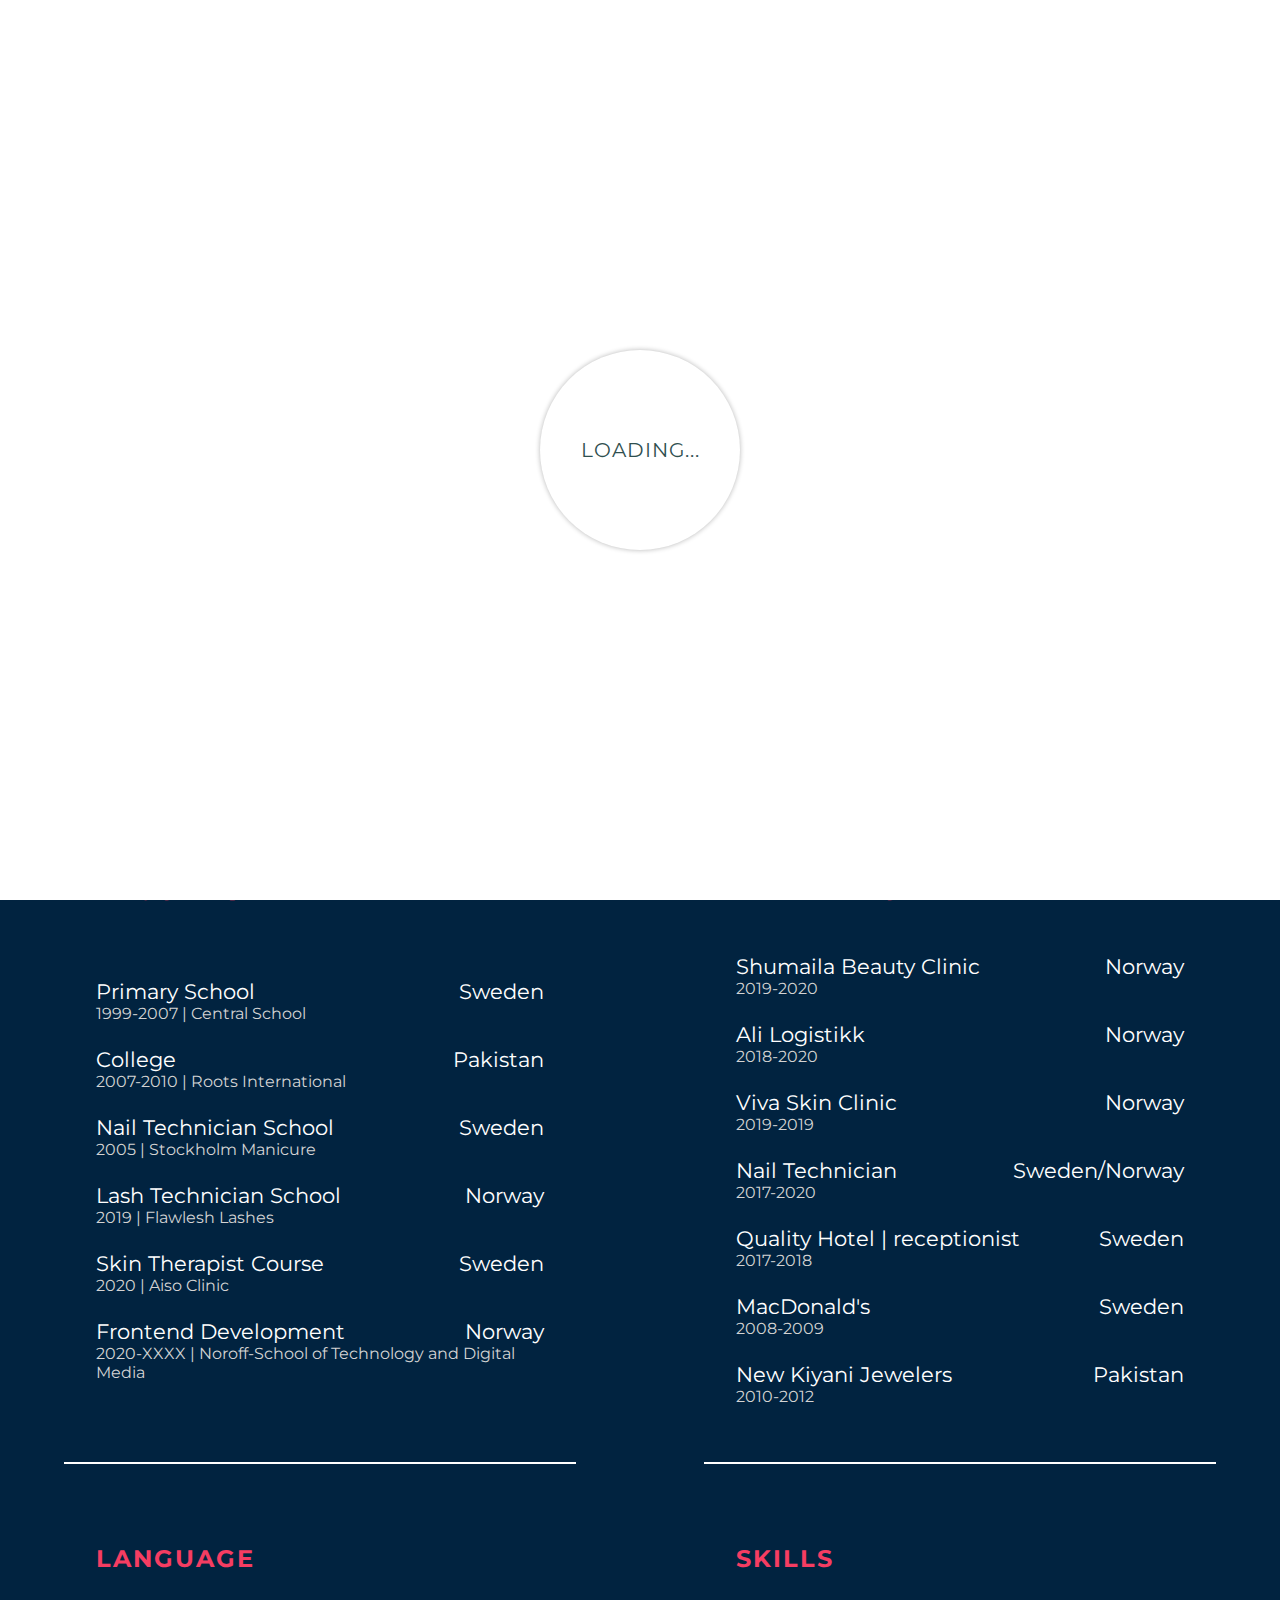
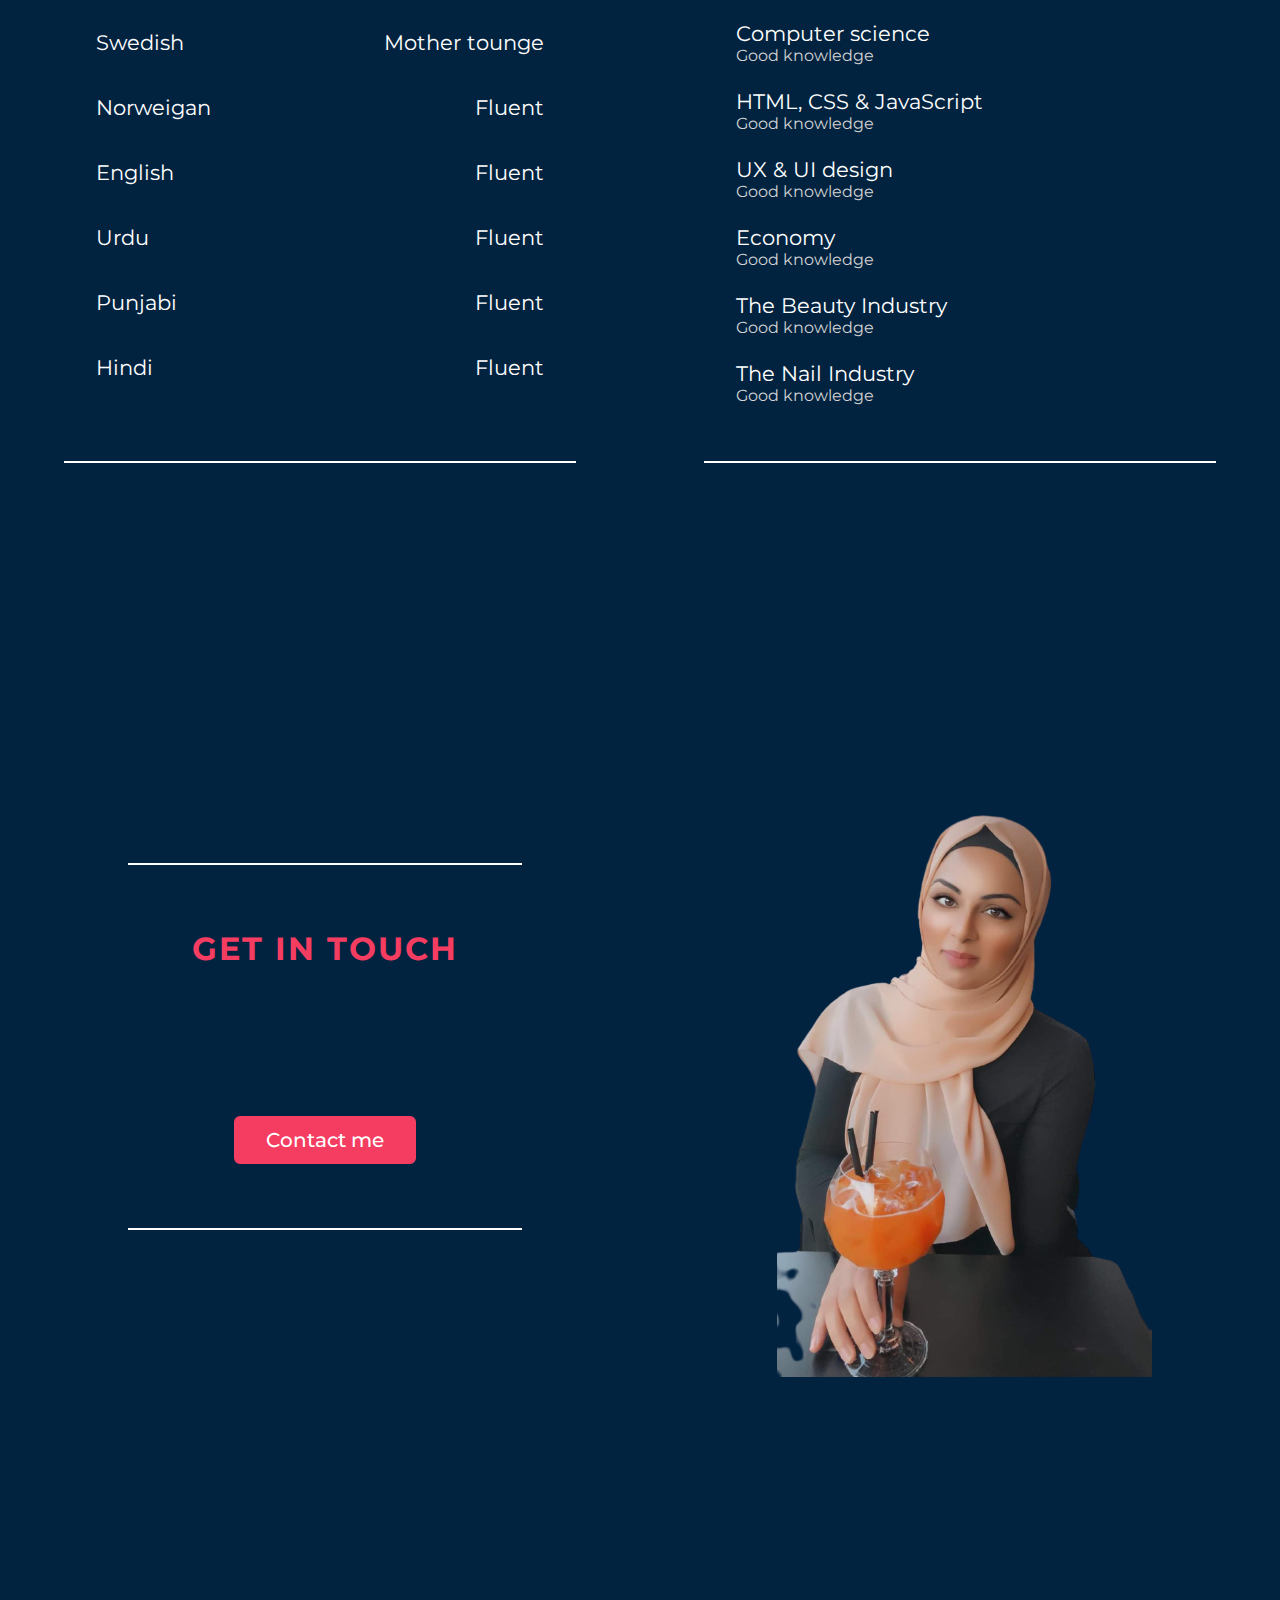
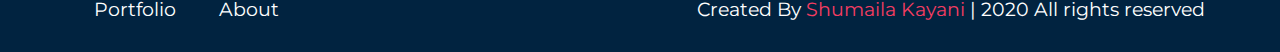
==== about.html @ f33d71c8 "CV about me" ====
<!DOCTYPE html>
<html lang="en">
<head>
    <meta charset="UTF-8">
    <meta http-equiv="X-UA-Compatible" content="IE=edge">
    <meta name="viewport" content="width=device-width, initial-scale=1.0">
    <link rel="stylesheet" href="/styles.css">
    <link rel="stylesheet" href="https://use.fontawesome.com/releases/v5.15.1/css/all.css" integrity="sha384-vp86vTRFVJgpjF9jiIGPEEqYqlDwgyBgEF109VFjmqGmIY/Y4HV4d3Gp2irVfcrp" crossorigin="anonymous">
    <link rel="preconnect" href="https://fonts.gstatic.com">
<link href="https://fonts.googleapis.com/css2?family=Montserrat:wght@300;400;500;600;700;800&display=swap" rel="stylesheet">
    <title>About</title>
</head>
<body>

             <!--Loader-->
            <div class="loader">
                <div class="ring"></div>
                <span class="loadingS">Loading...</span>
            </div>
    
            <!--header section + NavBar-->
    <header>
    
    <nav class="NavBar">
        <div class="logo"><a href="/index.html"><img src="/images/Logo.png" class="logoImg"></a></div>
             <ul class="nav-link">
                <li><a href="/index.html#i1"><i class="fas fa-briefcase"></i>Portfolio</a></li>
                <li class="activ"><a href="/about.html"><i class="fas fa-address-card"></i>About</a></li>
                <li><a href="/index.html#i3"><i class="fas fa-envelope"></i>Contact</a></li>
                <li><a href="https://github.com/Shumailakayani06"><i class="fab fa-github"></i></a></li>
                <li><a href="https://www.linkedin.com/in/shumaila-kayani-556aa717a/"><i class="fab fa-linkedin"></i></a></li>
            </ul>
              <div class="burger">
                <div class="line1"></div>
                <div class="line2"></div>
                <div class="line3"></div>
                
            </div>
          
       
        </nav>
    
    </header>

 

    <!--Education-->

    <section class="aboutMe">
        <div class="max-width">
            <h1 class="AboutMeTitle">About Me</h1>
            </div>
            </section>

            <div class="CvMe">
                <div class="CvMeDiv">
                    <p>I am <span>Shumaila Kayani,</span></p>
                    <p>a positive, enthusiastic and competent Frontend Developer student at Noroff-School of Technology and Digital Media </p>
                    <p>In 2017, i started a self-employed business in the beauty industry, where i felt the need for the modern skills in the web industry, 
                        which could be useful to promote and project these types of businesses.</p>
                    This idea developed tremendous interest and understanding of how much i wanted to become a part of this industry.</p>
                    <p>While working in the beauty branch over the years, my interest kept on developing for software development.</p>
                    <p>In 2020 i decided to start my career as a Frontend developer and i started my education which will be completed in 2020.</p>
                    <p>I am very passionate about developing and learnig more everyday! In my spare time, I spend a lot of time doing various crash courses online.</p>
                    <p>My goal is to study Backend alongside my studies so that i can become a full stack developer!</p>
                </div>
            </div>
    <section class="about">
        <div class="aboutRow">
            <h2>EDUCATION</h2>
           <div class="aboutInfo">
                <div class="abouteach">
                    <div class="head"><span>Primary School</span><span>Sweden</span></div>
                    <div class="sub-title">1999-2007 | Central School</div>
                </div>
                <div class="abouteach">
                    <div class="head"><span>College</span><span>Pakistan</span></div>
                    <div class="sub-title">2007-2010 | Roots International</div>
                </div>
                <div class="abouteach">
                    <div class="head"><span>Nail Technician School</span><span>Sweden</span></div>
                    <div class="sub-title">2005 | Stockholm Manicure</div>
                </div>
                <div class="abouteach">
                    <div class="head"><span>Lash Technician School</span><span>Norway</span></div>
                    <div class="sub-title">2019 | Flawlesh Lashes</div>
                </div>
                <div class="abouteach">
                    <div class="head"><span>Skin Therapist Course</span><span>Sweden</span></div>
                    <div class="sub-title">2020 | Aiso Clinic</div>
                </div>
                <div class="abouteach">
                    <div class="head"><span>Frontend Development</span><span>Norway</span></div>
                    <div class="sub-title">2020-XXXX | Noroff-School of Technology and Digital Media</div>
                </div>
           </div>
           
        </div>


        <!--Experience-->

            <div class="aboutRow">
                <h2>EXPERIENCE</h2>
                <div class="aboutInfo">
                     <div class="abouteach">
                         <div class="head"><span>Shumaila Beauty Clinic</span><span>Norway</span></div>
                         <div class="sub-title">2019-2020</div>
                     </div>
                     <div class="abouteach">
                         <div class="head"><span>Ali Logistikk</span><span>Norway</span></div>
                         <div class="sub-title">2018-2020</div>
                     </div>
                     <div class="abouteach">
                         <div class="head"><span>Viva Skin Clinic</span><span>Norway</span></div>
                         <div class="sub-title">2019-2019</div>
                     </div>
                     <div class="abouteach">
                         <div class="head"><span>Nail Technician</span><span>Sweden/Norway</span></div>
                         <div class="sub-title">2017-2020</div>
                     </div>
                     <div class="abouteach">
                         <div class="head"><span>Quality Hotel | receptionist</span><span>Sweden</span></div>
                         <div class="sub-title">2017-2018</div>
                     </div>
                     <div class="abouteach">
                        <div class="head"><span>MacDonald's</span><span>Sweden</span></div>
                        <div class="sub-title">2008-2009</div>
                    </div>
                     <div class="abouteach">
                         <div class="head"><span>New Kiyani Jewelers</span><span>Pakistan</span></div>
                         <div class="sub-title">2010-2012</div>
                     </div>
                </div>
                
              
                 </div>

                 <!--Languages-->

                 <div class="aboutRow">
                    <h2>LANGUAGE</h2>
                    <div class="aboutInfo skillsAbout">
                         <div class="abouteach">
                             <div class="head"><span>Swedish</span><span>Mother tounge</span></div>
                             
                         </div>
                         <div class="abouteach">
                             <div class="head"><span>Norweigan</span><span>Fluent</span></div>
                             
                         </div>
                         <div class="abouteach">
                             <div class="head"><span>English</span><span>Fluent</span></div>
                             
                         </div>
                         <div class="abouteach">
                             <div class="head"><span>Urdu</span><span>Fluent</span></div>
                            
                         </div>
                         <div class="abouteach">
                             <div class="head"><span>Punjabi</span><span>Fluent</span></div>
                             
                         </div>
                         <div class="abouteach">
                            <div class="head"><span>Hindi</span><span>Fluent</span></div>
                        </div>
                    </div>
                 </div>


                 <!--SKILLS-->
                 
                     <div class="aboutRow">
                        <h2>SKILLS</h2>
                        <div class="aboutInfo" >
                             <div class="abouteach">
                                 <div class="head"><span>Computer science</span></div>
                                 <div class="sub-title">Good knowledge</div>
                             </div>
                             <div class="abouteach">
                                 <div class="head"><span>HTML, CSS & JavaScript</span></div>
                                 <div class="sub-title">Good knowledge</div>
                             </div>
                             <div class="abouteach">
                                 <div class="head"><span>UX & UI design</span></div>
                                 <div class="sub-title">Good knowledge</div>
                             </div>
                             <div class="abouteach">
                                 <div class="head"><span>Economy</span></div>
                                 <div class="sub-title">Good knowledge</div>
                             </div>
                             <div class="abouteach">
                                 <div class="head"><span>The Beauty Industry</span></div>
                                 <div class="sub-title">Good knowledge</div>
                             </div>
                             <div class="abouteach">
                                <div class="head"><span>The Nail Industry</span></div>
                                <div class="sub-title">Good knowledge</div>
                             </div>
                        </div>                                           
                </div>
    </section>


    <section>
        <div class="cvDiv">
            <div class="contactDiv">
                <div>
                    <h3>Get in touch</h3>
                    <div class="cvI">
                        <li><a href="https://github.com/Shumailakayani06"><i class="fab fa-github"></i></a></li>
                        <li><a href="#"><i class="fab fa-linkedin"></i></a></li>
                    </div>
                 </div>
                <div class="cvBtn">
                    <a href="/index.html#i3">Contact me</a>
                </div>

            </div>
            <div class="cvImg">
             <img src="/images/b3c2234c-349e-422d-84af-65ed8a07e06a-removebg-preview.png">
            </div>
        </div>
    </section>

    <!--footer section starts here-->

    <footer>
        <div class="footerDiv">
   
       
             <div class="footerA">
                <span><a href="#i1">Portfolio </a></span>
                <a href="/about.html">About </a>
           </div>
           <div class="footerA">
               <a href="https://github.com/Shumailakayani06"><i class="fab fa-github"></i> </a>
                <a href="https://www.linkedin.com/in/shumaila-kayani-556aa717a/"><i class="fab fa-linkedin"></i> </a>
           </div>
           <div>
               <span>Created By <a href="#">Shumaila Kayani</a> | <span class="far fa-copyright"></span>2020 All rights reserved</span>
            </div>
        </div>
        
    </footer>

    <script src="/js/about.js"></script>
</body>
</html>
---- styles.css ----
/* #2f3640;   #c7dcf1*/

@import url("https://fonts.googleapis.com/css2?family=Montserrat:wght@300;400;500;600;700;800&display=swap");

* {
  padding: 0;
  margin: 0;
  text-decoration: none;
  box-sizing: border-box;
}

body {
  font-family: "montserrat";
  background: #012340;
}

p {
  max-width: 900px;
}

/* spinner */

.loader {
  position: fixed;
  top: 0;
  left: 0;
  height: 100%;
  width: 100%;
  background: white;
  display: flex;
  justify-content: center;
  align-items: center;
  z-index: 99;
}

.ring {
  position: absolute;
  width: 200px;
  height: 200px;
  border-radius: 50%;
  animation: ring 1s linear infinite;
}

@keyframes ring {
  0% {
    transform: rotate(0deg);
    box-shadow: 1px 5px 2px #18b201;
  }
  50% {
    transform: rotate(180deg);
    box-shadow: 1px 5px 2px #0456c8;
  }
  100% {
    transform: rotate(360deg);
    box-shadow: 1px 5px 2px #8004c8;
  }
}

.ring:before {
  position: absolute;
  content: "";
  left: 0;
  top: 0;
  height: 100%;
  width: 100%;
  border-radius: 50%;
  box-shadow: 0 0 5px rgba(14, 12, 12, 0.3);
}

.loadingS {
  color: darkslategrey;
  font-size: 20px;
  text-transform: uppercase;
  letter-spacing: 1px;
}

.loader.hidden {
  animation: fadeOut 1s;
  animation-fill-mode: forwards;
}
@keyframes fadeOut {
  100% {
    opacity: 0;
    visibility: hidden;
  }
}

/* Navigation Bar */

.NavBar {
  display: flex;
  justify-content: space-between;
  align-items: center;
  min-height: 8vh;
  background-color: #012340;
  /* #0e2b50; */
  width: 100%;
}

.nav-link {
  display: flex;
  justify-content: space-around;
  width: 60%;
  z-index: 2;
}
.nav-link li {
  list-style: none;
}

.nav-link a {
  color: white;
  text-decoration: none;
  letter-spacing: 3px;
  font-size: 23px;
}

.nav-link a:hover {
  transform: scale(1.1);
  color: rgb(245, 61, 98);
}

.NavBar .nav-link a i {
  margin-right: 0.3em;
}

.NavBar .nav-link a .fab.fa-github,
.NavBar .nav-link a .fab.fa-linkedin {
  font-size: 1.3em;
}

.actiiv a {
  color: rgb(245, 61, 98);
  font-size: 16px;
}

.burger {
  display: none;
  cursor: pointer;
}

.burger div {
  width: 25px;
  height: 3px;
  background-color: white;
  margin: 5px;
  transition: all 0.3s ease;
}

@media screen and (max-width: 1024px) {
  .nav-link {
    width: 60%;
  }

  .nav-link a {
    font-size: 18px;
  }
}

@media screen and (max-width: 767px) {
  body {
    overflow-x: hidden;
  }
  .nav-link {
    position: absolute;
    right: 0px;
    height: 70vh;
    top: 11vh;
    background-color: #1b4b7c;
    display: flex;
    flex-direction: column;
    align-items: center;
    width: 100%;
    transform: translatex(100%);
    transition: transform 0.5s ease-in;
    display: none;
    opacity: 85%;
  }

  .nav-link a {
    margin: 0;
    font-size: 18px;
    font-weight: 900;
  }

  .nav-link a:hover {
    transform: scale(1.1);
  }
  .burger {
    display: block;
  }
}

.nav-active {
  transform: translatex(0%);
}

@keyframes navLinkFade {
  from {
    opacity: 0;
    transform: translatex(50px);
  }
  to {
    opacity: 1;
    transform: translatex(0px);
  }
}

.toggle .line1 {
  transform: rotate(-45deg) translate(-5px, 6px);
}
.toggle .line2 {
  opacity: 0;
}
.toggle .line3 {
  transform: rotate(45deg) translate(-5px, -6px);
}

.activ a {
  color: rgb(245, 61, 98);
}

/* Front page portfolio picture */

.logoImg {
  height: 100px;
  width: 150px;
}

/* man section content */

section .headInfo {
  margin-left: 1em;
}

.contact .max-width {
  padding: 0 80px;
  margin: auto;
  max-width: 1300px;
}

.imgDiv {
  background: url(/images/f00abafe-ebbe-4fa7-b8ab-cde2ada1a51b-removebg-preview.png);
  width: 30%;
  max-height: 100%;
  text-align: center;
  box-shadow: 0px 0px 20px rgba(0, 0, 0, 0.25);
  margin-left: 20%;
  background-size: cover;
}

.sectionDiv {
  display: flex;
  background-image: url(/images/Crystal.jpg);
  background-repeat: no-repeat;
  background-size: cover;
  width: 100%;
  height: 100vh;
  min-height: 500px;
  color: white;
  flex-wrap: wrap;
}

.sectionDiv .max-width {
  margin: 10% 0 auto 10px;
}

.sectionDiv .headInfo .text-1 {
  font-size: 27px;
}

.sectionDiv .headInfo .text-2 {
  font-size: 75px;
  font-weight: 600;
  margin-left: -3px;
}

.sectionDiv .headInfo .text-3 {
  font-size: 40px;
  margin: 5px 0;
}

.sectionDiv .headInfo .text-3 span {
  color: rgb(245, 61, 98);
  font-weight: 700;
}

.sectionDiv .headInfo a {
  display: inline-block;
  background-color: rgb(245, 61, 98);
  color: white;
  font-size: 25px;
  padding: 12px 36px;
  margin-top: 20px;
  border-radius: 6px;
  border: 2px solid rgb(245, 61, 98);
  transition: all 0.3s ease;
}

.sectionDiv .headInfo a:hover {
  color: rgb(245, 61, 98);
  background: none;
}

/* all similar styling code*/

/* home page about me section */

section {
  padding: 100px 0;
}

section .aboutTitle {
  position: relative;
  text-align: center;
  font-size: 40px;
  font-weight: 500;
  margin-bottom: 60px;
  padding-bottom: 30px;
  color: white;
}

section .aboutTitle::before {
  content: "";
  position: absolute;
  bottom: 0px;
  left: 50%;
  width: 250px;
  height: 3px;
  background: white;
  transform: translateX(-50%);
}

section .aboutTitle::after {
  position: absolute;
  bottom: -12px;
  left: 50%;
  font-size: 24px;
  color: rgb(245, 61, 98);
  padding: 5px;
  background: #012340;
  transform: translateX(-50%);
}
.about .aboutTitle::after {
  content: "Who i am";
}

.about .about-content,
.myProjects .project-content,
.skills .skills-content,
.contact .contact-content {
  display: flex;
  flex-wrap: wrap;
  align-items: center;
  justify-content: space-between;
  margin: 2em;
}

.about .about-content .left {
  width: 45%;
  text-align: center;
}

.about .about-content .left img {
  height: 600px;
  width: 400px;
  border-radius: 2%;
  box-shadow: 0px 0px 20px rgba(0, 0, 0, 0.25);
}

.about .about-content .right {
  width: 55%;
}

.about .about-content .right .aboutText {
  font-size: 25px;
  font-weight: 600;
  margin-bottom: 10px;
  color: white;
}

.about .about-content .right p {
  color: white;
  font-size: 18px;
}

.aboutText {
  padding-bottom: 2em;
}

.about .about-content .right .aboutText span {
  color: rgb(245, 61, 98);
}

.about .about-content .right p {
  text-align: justify;
}

.about .about-content .right a {
  display: inline-block;
  background-color: rgb(245, 61, 98);
  color: white;
  font-size: 20px;
  font-weight: 500;
  padding: 10px 30px;
  margin-top: 20px;
  border-radius: 6px;
  border: 2px solid rgb(245, 61, 98);
  transition: all 0.3s ease;
  margin-top: 2em;
}

.about .about-content .right a:hover {
  color: rgb(245, 61, 98);
  background: none;
}

@media screen and (max-width: 945px) {
  .max-width {
    max-width: 800px;
  }
  .about .about-content .column {
    width: 100%;
  }

  .about .about-content .left {
    display: flex;
    justify-content: center;
    margin: 0 auto 60px;
  }

  .about .about-content .right {
    flex: 100%;
  }
}

@media screen and (max-width: 1299px) {
  .imgDiv {
    width: 30%;
    height: 50%;
    text-align: center;
    box-shadow: 0px 0px 20px rgba(0, 0, 0, 0.25);
    margin-left: 20%;
  }
}

/* my projects content on first page*/

.myProjects .aboutTitle::after {
  content: "My Work";
}
.project-img {
  width: 400px;
  height: 270px;
  box-shadow: 0px 0px 20px rgba(0, 0, 0, 0.25);
}

.myProjects .project-content .card {
  cursor: pointer;
  transition: all 0.3s ease;
}

.myProjects .project-content .card .box {
  transition: all 0.3s ease;
}

.myProjects .project-content .card:hover .box {
  transform: scale(1.1);
  opacity: 80%;
}

.project-header {
  color: rgb(245, 61, 98);
  letter-spacing: 1px;
  font-size: 1.3em;
  font-weight: 500;
  margin-bottom: 1em;
}

.project-content p {
  max-width: 370px;
  color: white;
  font-size: 18px;
  letter-spacing: 1px;
  margin: 2em 0;
}

/* Skills section styling */

.skills .aboutTitle::after {
  content: "what i know";
}

.info span {
  color: white;
}
.skills .skills-content .column-left {
  width: 70%;
}

.skills .skills-content .column-left .bars {
  margin-bottom: 20px;
}

.skills .skills-content .column-left .info {
  display: flex;
  margin-bottom: 5px;
  align-items: center;
  justify-content: space-between;
}

.skills .skills-content .column-left span {
  font-weight: 500;
  font-size: 18px;
}

.skills .skills-content .column-left .line {
  height: 5px;
  width: 100%;
  background: lightgray;
  position: relative;
}

.skills .skills-content .column-left .line::before {
  content: "";
  position: absolute;
  height: 100%;
  left: 0;
  top: 0;
  background: rgb(245, 61, 98);
}

.skills-content .column-left .html::before {
  width: 75%;
}
.skills-content .column-left .css::before {
  width: 70%;
}
.skills-content .column-left .javascript::before {
  width: 50%;
}

/* Tools section */

section .toolsTitle {
  position: relative;
  text-align: center;
  font-size: 40px;
  font-weight: 500;
  margin-bottom: 60px;
  padding-bottom: 30px;
  color: white;
}

section .toolsTitle::before {
  content: "";
  position: absolute;
  bottom: 0px;
  left: 50%;
  width: 250px;
  height: 3px;
  background: white;
  transform: translateX(-50%);
}

section .toolsTitle::after {
  position: absolute;
  bottom: -12px;
  left: 50%;
  font-size: 24px;
  color: rgb(245, 61, 98);
  padding: 5px;
  background: #012340;
  transform: translateX(-50%);
}

.tools .toolsTitle::after {
  content: "What i can";
}

.toolDiv {
  display: flex;
  justify-content: space-around;
  max-width: 65%;
}

.tools .tools {
  color: white;
}

.tools .tools li {
  list-style: none;
  padding: 1em;
  font-size: 18px;
}

.tools .tools i {
  color: rgb(245, 61, 98);
}
/* last 3 post desction */

.blogPosts {
  display: flex;
  justify-content: space-around;
  flex-wrap: wrap;
}

.postDiv {
  transition: all 0.3s ease;
}
.postDiv:hover {
  transform: scale(1.1);
  opacity: 80%;
}

.blogPosts a {
  text-decoration: none;
  color: rgb(245, 61, 98);
  font-size: 1em;
  letter-spacing: 1px;
}

.blogPosts a h3 {
  margin-bottom: 1em;
}

.imgdiv img {
  width: 400px;
  height: 280px;
}

section .blogTitle {
  position: relative;
  text-align: center;
  font-size: 40px;
  font-weight: 500;
  margin-bottom: 60px;
  padding-bottom: 30px;
  color: white;
}

section .blogTitle::before {
  content: "";
  position: absolute;
  bottom: 0px;
  left: 50%;
  width: 250px;
  height: 3px;
  background: white;
  transform: translateX(-50%);
}

section .blogTitle::after {
  position: absolute;
  bottom: -12px;
  left: 50%;
  font-size: 24px;
  color: rgb(245, 61, 98);
  padding: 5px;
  background: #012340;
  transform: translateX(-50%);
}
.blog .blogTitle::after {
  content: "Last Posts";
}

@media screen and (min-width: 768px) and (max-width: 1024px) {
  .imgdiv img {
    width: 700px;
    height: 400px;
  }

  .blogPosts h3 {
    margin-top: 2em;
  }
}

@media screen and (max-width: 768px) {
  .imgdiv img {
    width: 370px;
    height: 250px;
  }

  .blogPosts h3 {
    margin-top: 2em;
    margin-left: 0.5em;
  }
}

/* Contact form section */

.contact .aboutTitle::after {
  content: "Get in touch";
}

.contact .contact-content .column {
  /* width: calc(50% -30px); */
  color: white;
  padding: 3em;
}

.contact .contact-content .text {
  font-size: 20px;
  font-weight: 600;
  margin-bottom: 10px;
  margin-left: 1em;
}

.contact .contact-content .left .icons {
  margin: 10px 0;
}

.contact .contact-content .row {
  display: flex;
  height: 65px;
  align-items: center;
}

.contact .contact-content .row .info {
  margin-left: 30px;
}

.contact .contact-content .row .info a {
  text-decoration: none;
  color: lightgray;
}

.contact .contact-content .row i {
  font-size: 25px;
  color: rgb(245, 61, 98);
}

.contact .contact-content .info .head {
  font-weight: 500;
}
.contact .contact-content .info .sub-title {
  color: lightgray;
}

.contact .right form .fields {
  display: flex;
}

.contact .right form input {
  background: #012340;
  margin: 1em;
}

.contact .right form input::placeholder {
  color: white;
  font-size: 1em;
}

.contact .right form .textarea textarea {
  background: #012340;
  margin: 1em;
  border: 2px solid white;
  border-radius: 6px;
  outline: none;
  padding: 0 15px;
}

.contact .right form .textarea textarea::placeholder {
  color: white;
  font-size: 1.2em;
}

.contact .contact-content {
  justify-content: space-around;
}

.contact .contact-content .right {
  padding: 2em;
  width: 400px;
  height: 400px;
}

.contact .right form {
  width: 400px;
  height: 300px;
}

.contact .right form .field input {
  border-radius: 6px;
  outline: none;
  padding: 0 15px;
}

.name input {
  width: 250px;
  height: 40px;
  border: 2px solid white;
  border-radius: 6px;
  outline: none;
  padding: 0 15px;
}
.email input {
  width: 250px;
  height: 40px;
  border: 2px solid white;
  border-radius: 6px;
  outline: none;
  padding: 0 15px;
}

.subject input {
  width: 250px;
  height: 40px;
  border: 2px solid white;
  border-radius: 6px;
  outline: none;
  padding: 0 15px;
}

.name input:focus,
.email input:focus,
.subject input:focus,
.textarea textarea:focus {
  color: white;
  font-size: 14px;
}

.contact .right form .contactBtn button {
  display: inline-block;
  background-color: rgb(245, 61, 98);
  color: white;
  font-size: 20px;
  padding: 12px 36px;
  margin-top: 15px;
  margin-left: 0.7em;
  border-radius: 6px;
  border: 2px solid rgb(245, 61, 98);
  transition: all 0.3s ease;
  cursor: pointer;
}

.contact .right form .contactBtn button:hover {
  color: rgb(245, 61, 98);
  background: none;
}

/* footer section starts here */

footer {
  padding: 20px 23px;
  color: white;
  margin-top: 5em;
  font-size: 1.2em;
}

footer span a {
  color: rgb(245, 61, 98);
}

.footerDiv {
  display: flex;
  justify-content: space-around;
  flex-wrap: wrap;
}

.footerA a,
.footerA i {
  margin: 0 1em;
}

.footerA a {
  color: white;
}

.footerA i {
  font-size: 1.5em;
}

.footerA a:hover {
  color: rgb(245, 61, 98);
}

/* About page content starts here */

.about {
  display: flex;
  justify-content: space-around;
  flex-wrap: wrap;
}

.CvMe {
  color: white;
  margin-left: 1em;
  margin-top: 6em;
}

.CvMe p {
  font-size: 18px;
  letter-spacing: 1px;
}

.CvMe span {
  color: rgb(245, 61, 98);
  font-size: 24px;
  letter-spacing: 1px;
  font-weight: 600;
}
.aboutRow {
  display: flex;
  color: white;
  justify-content: space-between;
  width: 40%;
  flex-wrap: wrap;
  border-bottom: 2px solid white;
  padding: 2em;
  min-width: 370px;
  margin-bottom: 3em;
}

.abouteach {
  margin-bottom: 1.5em;
}

.aboutInfo {
  width: 100%;
}

.aboutRow .year {
  margin-bottom: 2.7em;
}

.abouteach .head {
  display: flex;
  justify-content: space-between;
  font-size: 1.3em;
}

.abouteach .sub-title {
  color: lightgray;
}

.skillsAbout .abouteach {
  margin-bottom: 2.5em;
}

.aboutMe {
  padding-bottom: 0;
  margin-top: 2em;
}

.aboutMe .AboutMeTitle {
  position: relative;
  text-align: center;
  font-size: 40px;
  font-weight: 500;
  margin-bottom: 60px;
  padding-bottom: 30px;
  color: white;
}

.aboutMe .AboutMeTitle::before {
  content: "";
  position: absolute;
  bottom: 0px;
  left: 50%;
  width: 250px;
  height: 3px;
  background: white;
  transform: translateX(-50%);
}

.aboutMe .AboutMeTitle::after {
  position: absolute;
  bottom: -15px;
  left: 50%;
  font-size: 24px;
  color: rgb(245, 61, 98);
  padding: 5px;
  background: #012340;
  transform: translateX(-50%);
}
.aboutMe .AboutMeTitle::after {
  content: "CV";
}

.aboutRow h2 {
  color: rgb(245, 61, 98);
  margin-bottom: 2em;
  letter-spacing: 2px;
}

.cvDiv {
  display: flex;
  flex-wrap: wrap;
  justify-content: space-around;
  align-items: center;
}

.contactDiv {
  text-align: center;
  border-top: 2px solid white;
  border-bottom: 2px solid white;
  padding: 4em;
}

.contactDiv h3 {
  color: rgb(245, 61, 98);
  font-size: 2em;
  letter-spacing: 2px;
  text-transform: uppercase;
}

.contactDiv li {
  list-style: none;
  padding: 2em;
  display: flex;
}

.cvI {
  display: flex;
  padding: 2em;
}

.contactDiv i {
  font-size: 3em;
  color: white;
  transition: all 0.3s ease;
}

.contactDiv i:hover {
  color: rgb(245, 61, 98);
}

.cvBtn a {
  color: white;
}
.cvBtn a,
.linkBtn a {
  display: inline-block;
  background-color: rgb(245, 61, 98);
  color: white;
  font-size: 20px;
  font-weight: 500;
  padding: 10px 30px;
  margin-top: 20px;
  border-radius: 6px;
  border: 2px solid rgb(245, 61, 98);
  transition: all 0.3s ease;
}

.cvBtn a:hover,
.linkBtn a:hover {
  color: rgb(245, 61, 98);
  background: none;
}

/* Project specific page */

.projectSection {
  margin: 1em;
}
.projectImgDiv {
  display: flex;
  justify-content: space-between;
  flex-wrap: wrap;
}
.projectImgDiv img {
  width: 370px;
  height: 230px;
  margin: 1em;
  box-shadow: rgba(0, 0, 0, 0.25);
}

/* Title */

.rainydays .rainydaysTitle,
.csmuseum .csmuseumTitle,
.lovegreens .lovegreensTitle {
  position: relative;
  text-align: center;
  font-size: 40px;
  font-weight: 500;
  margin-bottom: 60px;
  padding-bottom: 30px;
  color: white;
}

.rainydays .rainydaysTitle::before,
.csmuseum .csmuseumTitle::before,
.lovegreens .lovegreensTitle::before {
  content: "";
  position: absolute;
  bottom: 0px;
  left: 50%;
  width: 250px;
  height: 3px;
  background: white;
  transform: translateX(-50%);
}

.rainydays .rainydaysTitle::after,
.csmuseum .csmuseumTitle::after,
.lovegreens .lovegreensTitle::after {
  position: absolute;
  bottom: -15px;
  left: 50%;
  font-size: 24px;
  color: rgb(245, 61, 98);
  padding: 5px;
  background: #012340;
  transform: translateX(-50%);
}
.rainydays .rainydaysTitle::after {
  content: "My First Website";
}

.csmuseum .csmuseumTitle::after {
  content: "Semester Project";
}

.lovegreens .lovegreensTitle::after {
  content: "Project Exam";
}

/* project content */
.projectDiv {
  margin: 1em;
}

.projectDiv h2 {
  color: rgb(245, 61, 98);
  letter-spacing: 2px;
  margin-bottom: 1.5em;
}

.projectDiv p {
  color: white;
  letter-spacing: 1px;
  font-size: 18px;
  margin-bottom: 2em;
}

/* link BTN */

.linkBtn {
  margin: 1em;
}

/* specific blog post page */
.sPost {
  margin: 2em;
}
.sPost h1 {
  color: rgb(245, 61, 98);
  letter-spacing: 2px;
  margin: 4em 1em;
  font-size: 2.5em;
}

.sPost img {
  width: 100%;
}

.recipes p {
  color: white;
  margin: 3em 1em;
  font-size: 18px;
  letter-spacing: 1px;
}

.recipes h3 {
  color: rgb(245, 61, 98);
  margin-left: 1em;
  font-size: 1.5em;
  letter-spacing: 2px;
}

.backToPosts a {
  display: inline-block;
  background-color: rgb(245, 61, 98);
  color: white;
  font-size: 20px;
  font-weight: 500;
  padding: 10px 30px;
  margin-top: 20px;
  border-radius: 6px;
  border: 2px solid rgb(245, 61, 98);
  transition: all 0.3s ease;
  margin-left: 1em;
}

.backToPosts a:hover {
  color: rgb(245, 61, 98);
  background: none;
}

/* Media Query*/

@media screen and (max-width: 767px) {
  .imgDiv {
    width: 55%;
    max-height: 100%;
    text-align: center;
    margin-left: 20%;
  }

  .sectionDiv {
    width: 100%;
    height: 122vh;
    min-height: 500px;
  }
}

@media screen and (min-width: 768px) and (max-width: 1024px) {
  .imgDiv {
    width: 40%;
    height: 50%;

    text-align: center;

    margin-left: 20%;
  }

  .sectionDiv {
    width: 100%;
    height: 122vh;
    min-height: 500px;
  }
}
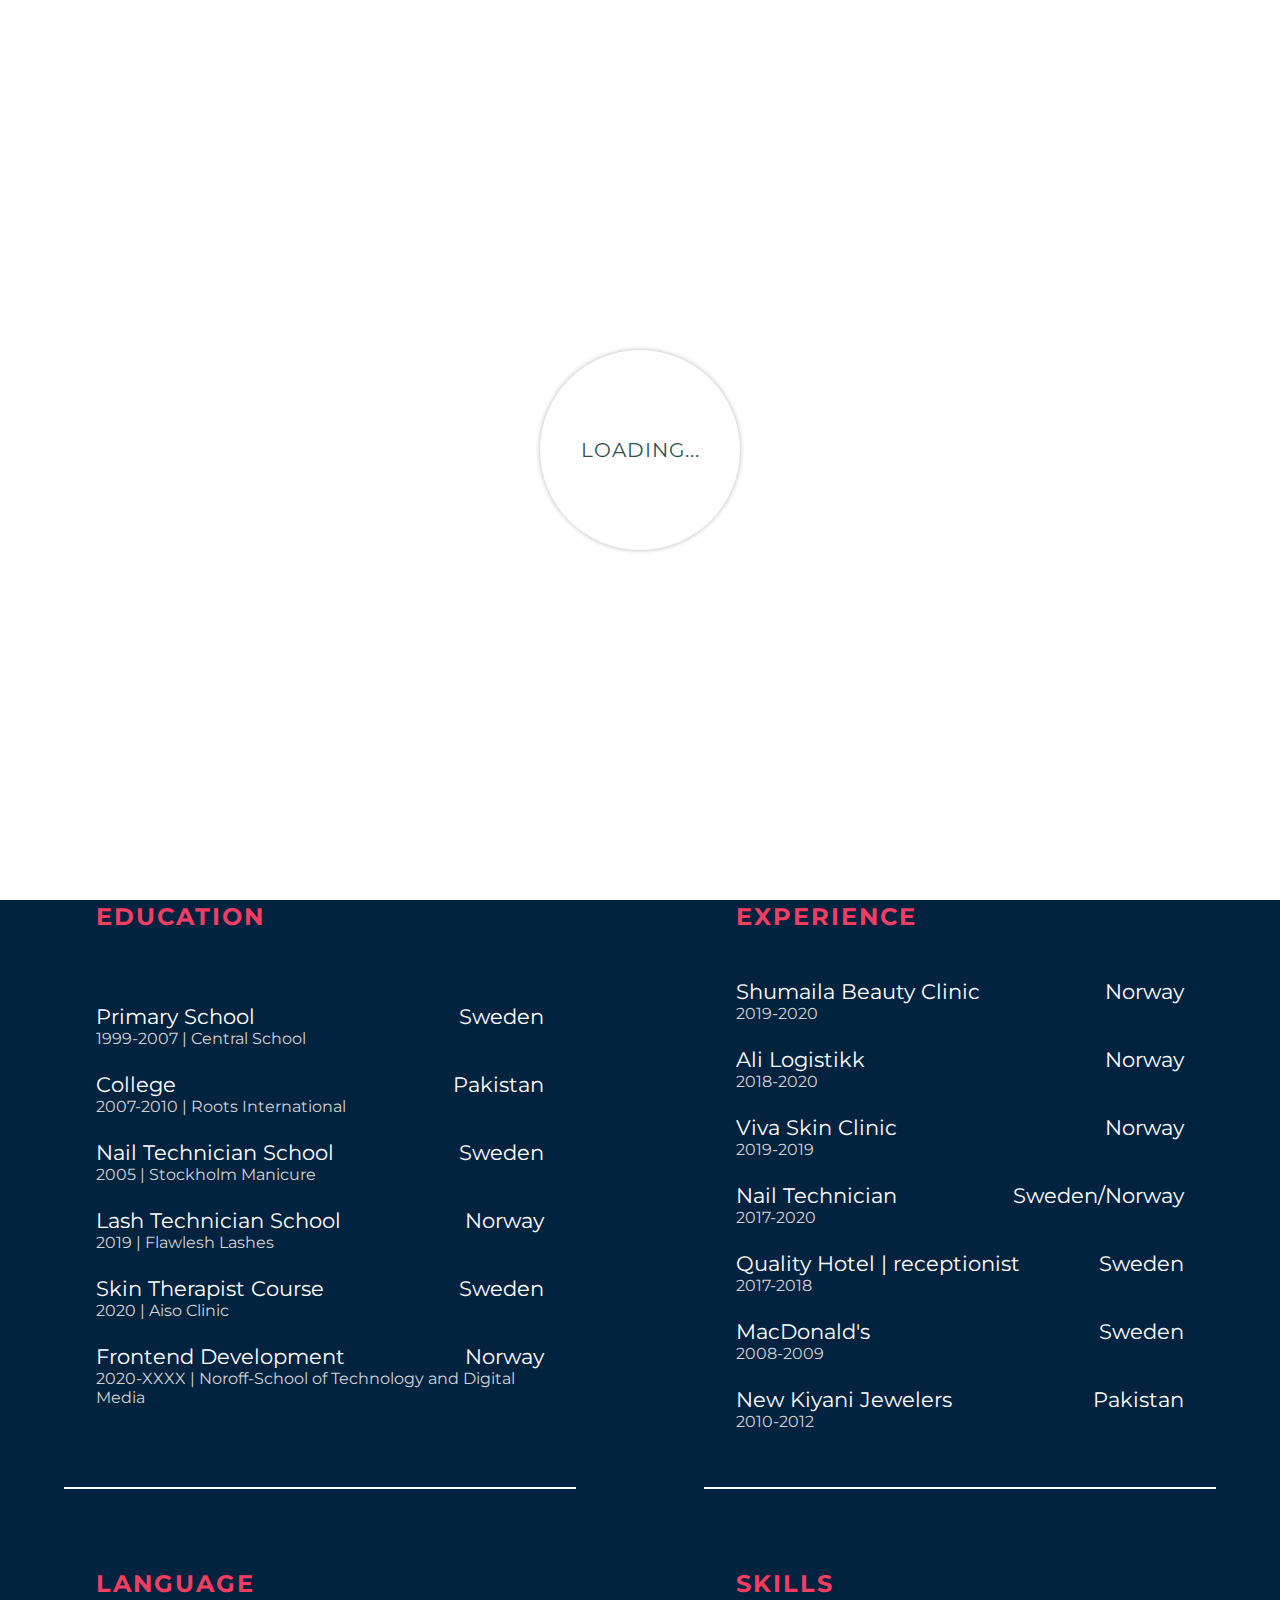
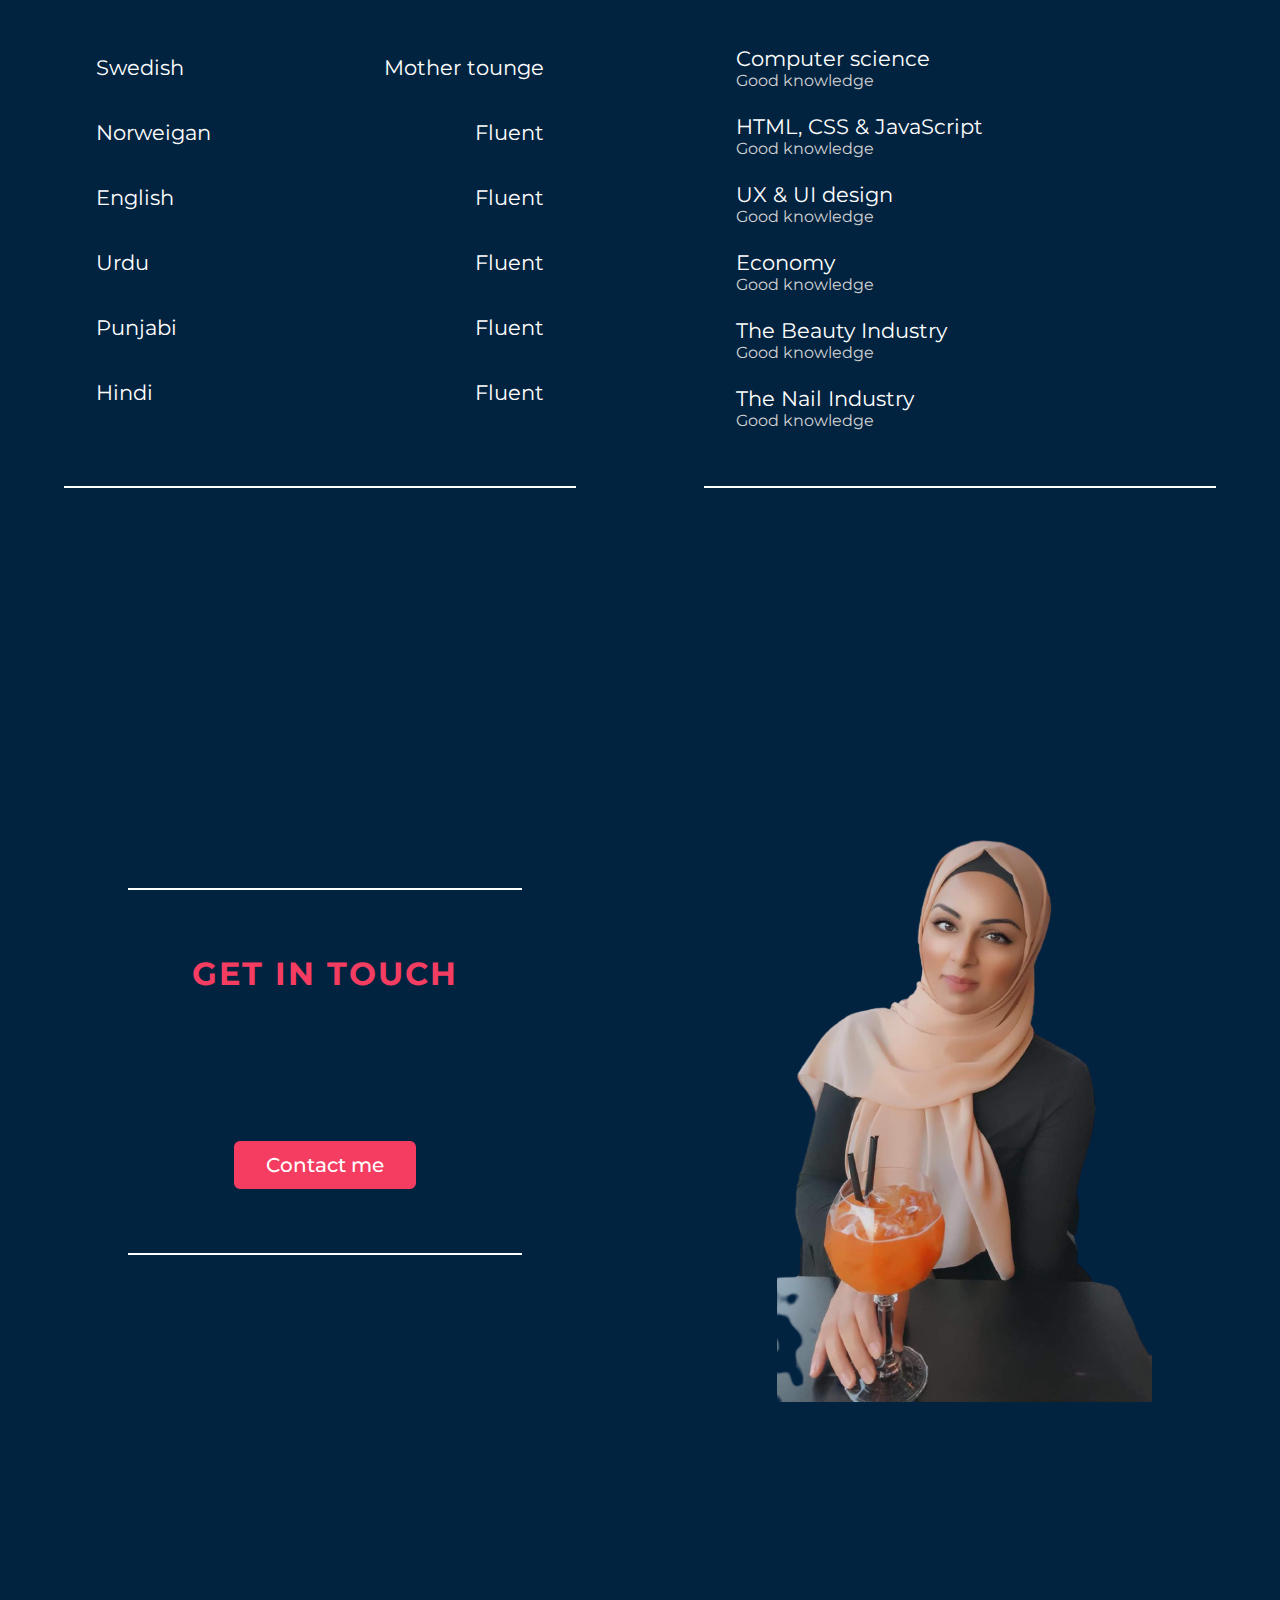
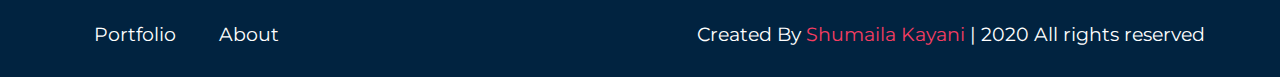
==== commit 6b354cad: "final changes" ====
--- a/about.html
+++ b/about.html
@@ -4,6 +4,10 @@
     <meta charset="UTF-8">
     <meta http-equiv="X-UA-Compatible" content="IE=edge">
     <meta name="viewport" content="width=device-width, initial-scale=1.0">
+    <meta name="theme-colour" content="#012340">
+    <meta name="author" content="Shumaila Kayani">
+    <meta name="keyword" content="frontend development, UI design, UX design, Noroff, Norway, Sweden, Bergen, Stockholm, web developer, webutvikler, web design,
+    HTML, CSS, JavaScript, navyblue, portfolio, Shumaila Kayani, Noroff student, CV">
     <link rel="stylesheet" href="/styles.css">
     <link rel="stylesheet" href="https://use.fontawesome.com/releases/v5.15.1/css/all.css" integrity="sha384-vp86vTRFVJgpjF9jiIGPEEqYqlDwgyBgEF109VFjmqGmIY/Y4HV4d3Gp2irVfcrp" crossorigin="anonymous">
     <link rel="preconnect" href="https://fonts.gstatic.com">
@@ -58,9 +62,9 @@
                     <p>a positive, enthusiastic and competent Frontend Developer student at Noroff-School of Technology and Digital Media </p>
                     <p>In 2017, i started a self-employed business in the beauty industry, where i felt the need for the modern skills in the web industry, 
                         which could be useful to promote and project these types of businesses.</p>
-                    This idea developed tremendous interest and understanding of how much i wanted to become a part of this industry.</p>
+                    <p>This idea developed tremendous interest and understanding of how much i wanted to become a part of this industry.</p>
                     <p>While working in the beauty branch over the years, my interest kept on developing for software development.</p>
-                    <p>In 2020 i decided to start my career as a Frontend developer and i started my education which will be completed in 2020.</p>
+                    <p>In 2020 i decided to start my career as a Frontend developer and i started my education which will be completed in 2022.</p>
                     <p>I am very passionate about developing and learnig more everyday! In my spare time, I spend a lot of time doing various crash courses online.</p>
                     <p>My goal is to study Backend alongside my studies so that i can become a full stack developer!</p>
                 </div>
--- a/styles.css
+++ b/styles.css
@@ -1,5 +1,3 @@
-/* #2f3640;   #c7dcf1*/
-
 @import url("https://fonts.googleapis.com/css2?family=Montserrat:wght@300;400;500;600;700;800&display=swap");
 
 * {
@@ -12,6 +10,7 @@
 body {
   font-family: "montserrat";
   background: #012340;
+  overflow-x: hidden;
 }
 
 p {
@@ -139,10 +138,10 @@
 }
 
 .burger div {
-  width: 25px;
-  height: 3px;
+  width: 40px;
+  height: 4px;
   background-color: white;
-  margin: 5px;
+  margin: 8px;
   transition: all 0.3s ease;
 }
 
@@ -156,7 +155,7 @@
   }
 }
 
-@media screen and (max-width: 767px) {
+@media screen and (max-width: 768px) {
   body {
     overflow-x: hidden;
   }
@@ -172,8 +171,8 @@
     width: 100%;
     transform: translatex(100%);
     transition: transform 0.5s ease-in;
+    opacity: 85%;
     display: none;
-    opacity: 85%;
   }
 
   .nav-link a {
@@ -187,6 +186,7 @@
   }
   .burger {
     display: block;
+    margin-right: 1em;
   }
 }
 
@@ -206,17 +206,23 @@
 }
 
 .toggle .line1 {
-  transform: rotate(-45deg) translate(-5px, 6px);
+  transform: rotate(-45deg) translate(-8px, 9px);
 }
 .toggle .line2 {
   opacity: 0;
 }
 .toggle .line3 {
-  transform: rotate(45deg) translate(-5px, -6px);
+  transform: rotate(45deg) translate(-8px, -9px);
 }
 
 .activ a {
   color: rgb(245, 61, 98);
+}
+
+@media screen and (min-width: 1024px) {
+  .nav-link {
+    display: flex;
+  }
 }
 
 /* Front page portfolio picture */
@@ -258,6 +264,7 @@
   min-height: 500px;
   color: white;
   flex-wrap: wrap;
+  overflow-x: hidden;
 }
 
 .sectionDiv .max-width {
@@ -301,6 +308,16 @@
   background: none;
 }
 
+@media screen and (max-width: 768px) {
+  .sectionDiv .headInfo .text-2 {
+    font-size: 40px;
+  }
+
+  .logoImg {
+    height: 70px;
+    width: 120px;
+  }
+}
 /* all similar styling code*/
 
 /* home page about me section */
@@ -414,6 +431,18 @@
   background: none;
 }
 
+.about-content {
+  display: flex;
+  flex-wrap: wrap;
+  justify-content: space-between;
+}
+
+.about {
+  display: flex;
+  justify-content: space-between;
+  flex-wrap: wrap;
+}
+
 @media screen and (max-width: 945px) {
   .max-width {
     max-width: 800px;
@@ -443,6 +472,20 @@
   }
 }
 
+@media screen and (min-width: 768px) and (max-width: 1024px) {
+  .about .about-content .left img {
+    margin-top: 3em;
+  }
+}
+
+@media screen and (max-width: 768px) {
+  .about .about-content .left img {
+    margin-top: 3em;
+    width: 350px;
+    height: 500px;
+  }
+}
+
 /* my projects content on first page*/
 
 .myProjects .aboutTitle::after {
@@ -482,6 +525,37 @@
   font-size: 18px;
   letter-spacing: 1px;
   margin: 2em 0;
+}
+
+.readmoreBtn {
+  display: inline-block;
+  background-color: rgb(245, 61, 98);
+  color: white;
+  font-size: 20px;
+  font-weight: 500;
+  padding: 10px 30px;
+  margin-top: 20px;
+  border-radius: 6px;
+  border: 2px solid rgb(245, 61, 98);
+  transition: all 0.3s ease;
+  margin-top: 2em;
+}
+
+.readmoreBtn:hover {
+  color: rgb(245, 61, 98);
+  background: none;
+}
+
+@media screen and (max-width: 768px) {
+  .project-img {
+    width: 350px;
+    height: 230px;
+  }
+
+  .readmoreBtn {
+    margin-bottom: 4em;
+    margin-top: 1em;
+  }
 }
 
 /* Skills section styling */
@@ -537,6 +611,18 @@
 }
 .skills-content .column-left .javascript::before {
   width: 50%;
+}
+
+@media screen and (min-width: 768px) and (max-width: 1024px) {
+  .skills .skills-content .column-left {
+    width: 100%;
+  }
+}
+
+@media screen and (max-width: 768px) {
+  .skills .skills-content .column-left {
+    width: 100%;
+  }
 }
 
 /* Tools section */
@@ -596,6 +682,24 @@
 .tools .tools i {
   color: rgb(245, 61, 98);
 }
+
+@media screen and (min-width: 768px) and (max-width: 1024px) {
+  .toolDiv {
+    max-width: 100%;
+    justify-content: space-around;
+  }
+}
+
+@media screen and (max-width: 768px) {
+  .toolDiv {
+    flex-wrap: wrap;
+  }
+
+  .tools .right li {
+    margin-left: 1.2em;
+  }
+}
+
 /* last 3 post desction */
 
 .blogPosts {
@@ -672,6 +776,11 @@
   .blogPosts h3 {
     margin-top: 2em;
   }
+
+  .blogPosts {
+    justify-content: left;
+    margin-left: 1em;
+  }
 }
 
 @media screen and (max-width: 768px) {
@@ -683,6 +792,11 @@
   .blogPosts h3 {
     margin-top: 2em;
     margin-left: 0.5em;
+    font-size: 16px;
+  }
+
+  .blogPosts {
+    margin-left: 1em;
   }
 }
 
@@ -838,6 +952,33 @@
   background: none;
 }
 
+@media screen and (min-width: 768px) and (max-width: 1024px) {
+  .contact .contact-content {
+    justify-content: left;
+    width: 100%;
+  }
+
+  .contact .max-width {
+    width: 100%;
+  }
+}
+
+@media screen and (max-width: 767px) {
+  .contact .aboutTitle {
+    font-size: 2em;
+  }
+  .contact .aboutTitle::after {
+    position: absolute;
+    bottom: -40px;
+    left: 50%;
+    font-size: 24px;
+    color: rgb(245, 61, 98);
+    padding: 5px;
+    background: #012340;
+    transform: translateX(-50%);
+  }
+}
+
 /* footer section starts here */
 
 footer {
@@ -872,6 +1013,18 @@
 
 .footerA a:hover {
   color: rgb(245, 61, 98);
+}
+
+@media screen and (min-width: 768px) and (max-width: 1024px) {
+  .footerA {
+    padding-bottom: 2em;
+  }
+}
+
+@media screen and (max-width: 767px) {
+  .footerA {
+    padding-bottom: 2em;
+  }
 }
 
 /* About page content starts here */
@@ -1046,6 +1199,37 @@
 .linkBtn a:hover {
   color: rgb(245, 61, 98);
   background: none;
+}
+
+@media screen and (min-width: 768px) and (max-width: 1024px) {
+  .aboutRow {
+    width: 80%;
+  }
+
+  .about {
+    justify-content: left;
+  }
+
+  .CvMeDiv p {
+    max-width: 600px;
+  }
+}
+
+@media screen and (max-width: 767px) {
+  .contactDiv {
+    text-align: center;
+    border: none;
+
+    padding: 1em;
+  }
+
+  .cvImg {
+    text-align: center;
+  }
+
+  .cvImg img {
+    width: 80%;
+  }
 }
 
 /* Project specific page */
@@ -1140,6 +1324,30 @@
   margin: 1em;
 }
 
+@media screen and (max-width: 767px) {
+  .projectImgDiv img {
+    width: 350px;
+    margin: 2em 0;
+  }
+  .projectImgDiv {
+    justify-content: left;
+  }
+
+  .rainydays .rainydaysTitle,
+  .csmuseum .csmuseumTitle,
+  .lovegreens .lovegreensTitle {
+    font-size: 25px;
+  }
+
+  .rainydays .rainydaysTitle::after,
+  .csmuseum .csmuseumTitle::after,
+  .lovegreens .lovegreensTitle::after {
+    position: absolute;
+    bottom: -15px;
+    font-size: 20px;
+  }
+}
+
 /* specific blog post page */
 .sPost {
   margin: 2em;
@@ -1203,6 +1411,11 @@
     height: 122vh;
     min-height: 500px;
   }
+
+  .sPost h1 {
+    font-size: 1.5em;
+    margin-bottom: 2em;
+  }
 }
 
 @media screen and (min-width: 768px) and (max-width: 1024px) {
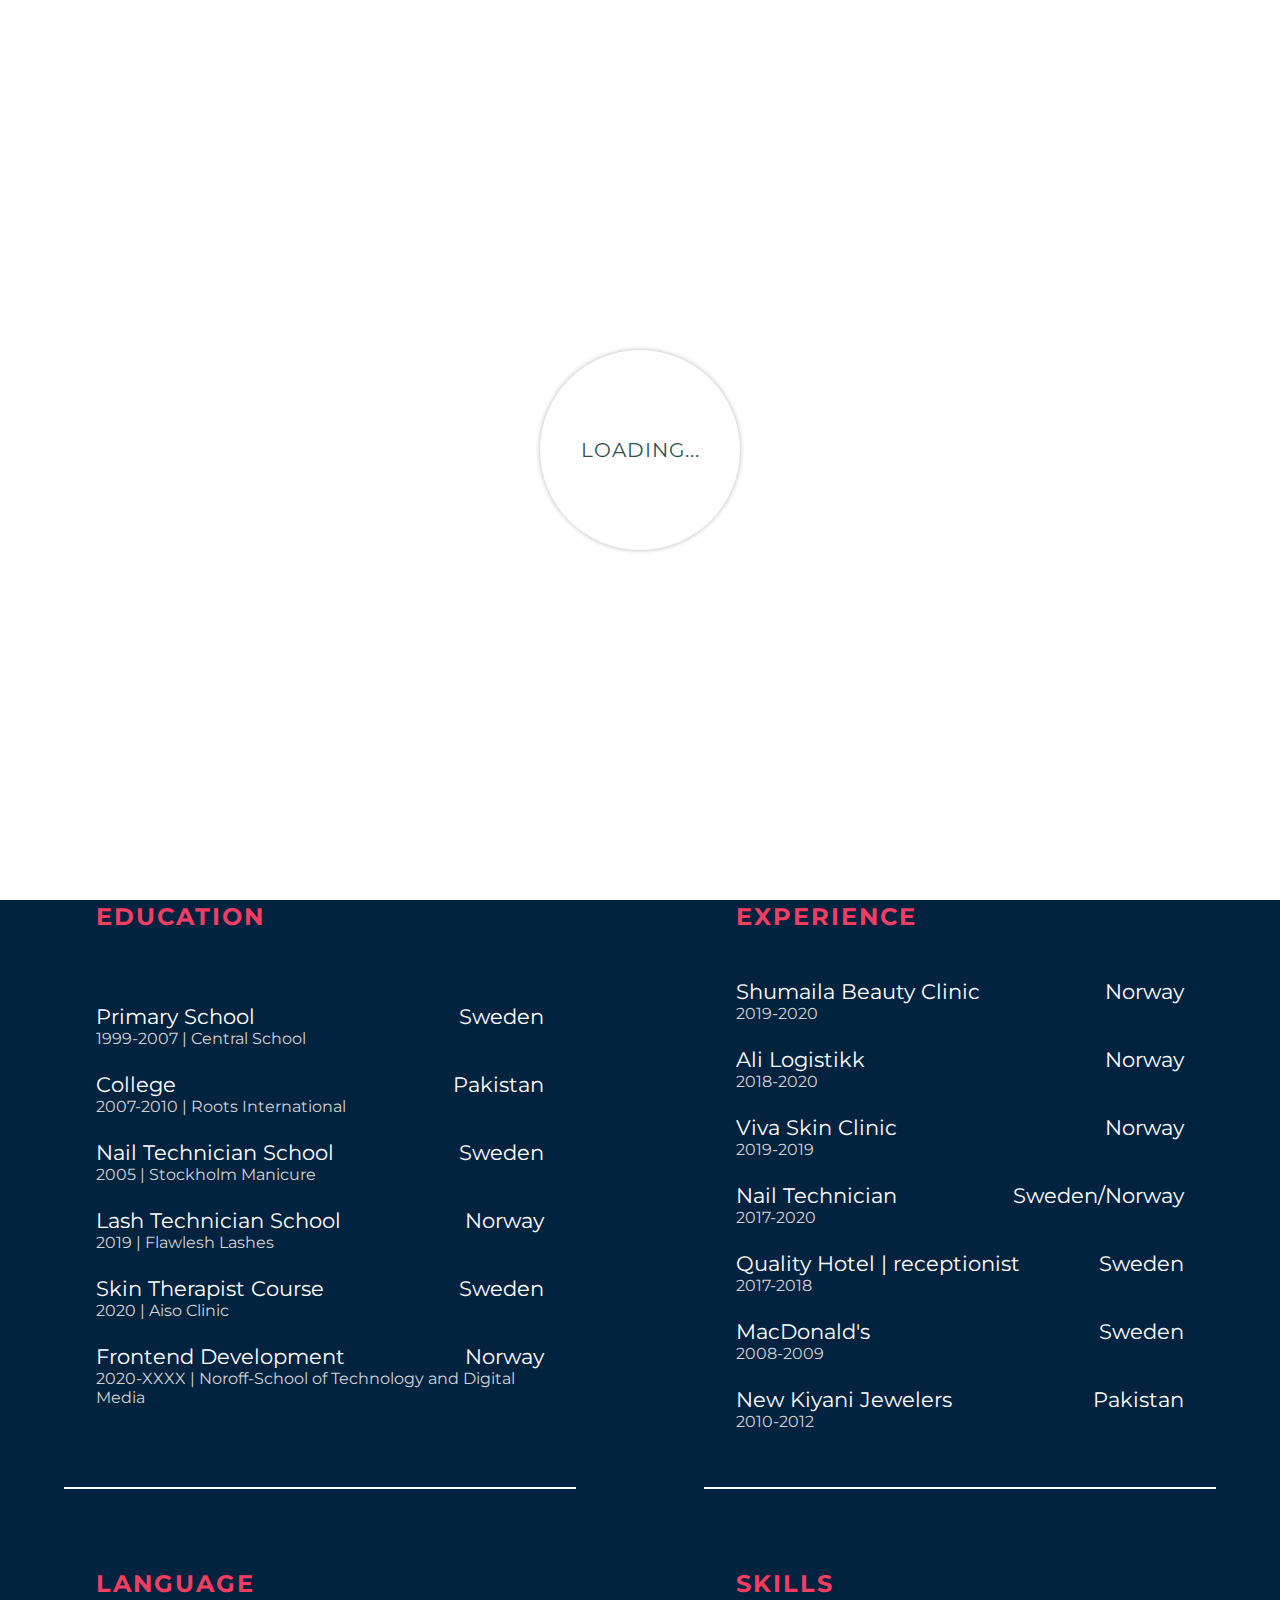
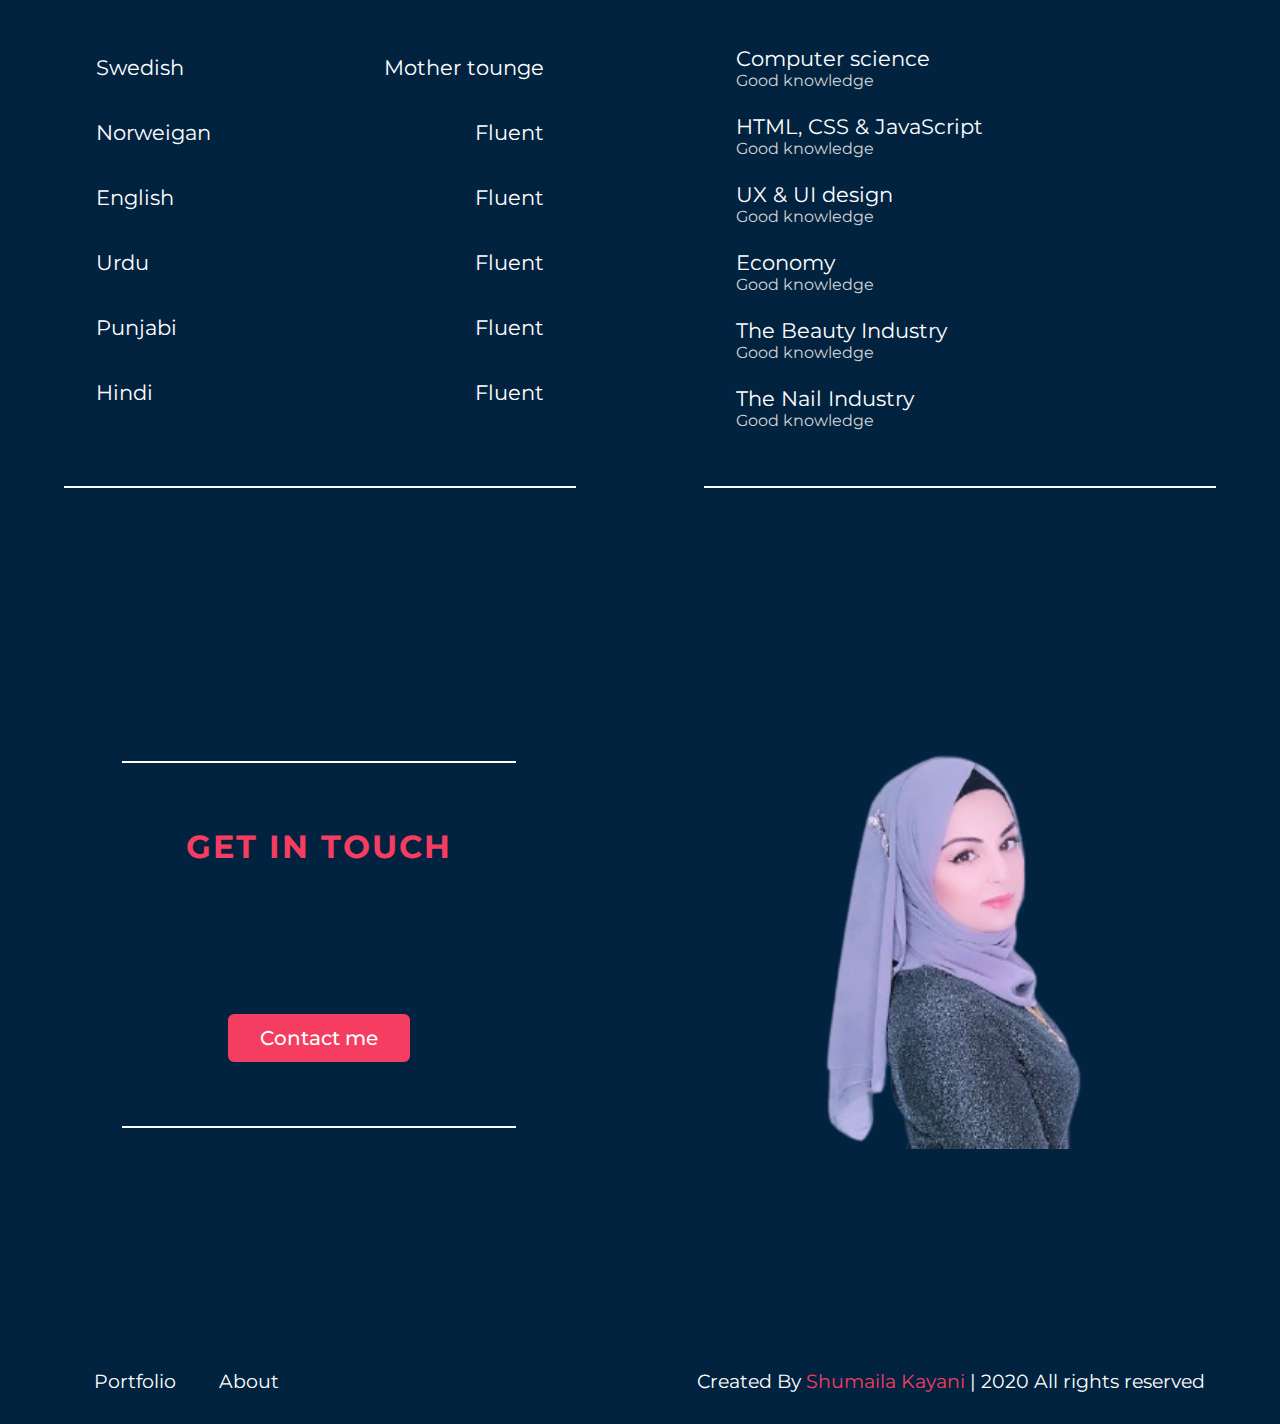
==== commit fc044d16: "changed about me picture" ====
--- a/about.html
+++ b/about.html
@@ -222,7 +222,7 @@
 
             </div>
             <div class="cvImg">
-             <img src="/images/b3c2234c-349e-422d-84af-65ed8a07e06a-removebg-preview.png">
+             <img src="/WhatsApp_Image_2021-09-30_at_20.56.12-removebg-preview.png" alt="picture of shumaila">
             </div>
         </div>
     </section>
--- a/styles.css
+++ b/styles.css
@@ -230,6 +230,11 @@
 .logoImg {
   height: 100px;
   width: 150px;
+  transition: 0.5s;
+}
+
+.logoImg:hover {
+  color: crimson;
 }
 
 /* man section content */
@@ -243,7 +248,7 @@
   margin: auto;
   max-width: 1300px;
 }
-
+/* 
 .imgDiv {
   background: url(/images/f00abafe-ebbe-4fa7-b8ab-cde2ada1a51b-removebg-preview.png);
   width: 30%;
@@ -252,10 +257,12 @@
   box-shadow: 0px 0px 20px rgba(0, 0, 0, 0.25);
   margin-left: 20%;
   background-size: cover;
-}
+} */
 
 .sectionDiv {
   display: flex;
+  flex-direction: row;
+  justify-content: space-between;
   background-image: url(/images/Crystal.jpg);
   background-repeat: no-repeat;
   background-size: cover;
@@ -265,6 +272,14 @@
   color: white;
   flex-wrap: wrap;
   overflow-x: hidden;
+}
+
+.imgDiv {
+  margin-right: 2em;
+}
+
+.imgDiv img {
+  width: 300px;
 }
 
 .sectionDiv .max-width {
@@ -463,13 +478,13 @@
 }
 
 @media screen and (max-width: 1299px) {
-  .imgDiv {
+  /* .imgDiv {
     width: 30%;
     height: 50%;
     text-align: center;
     box-shadow: 0px 0px 20px rgba(0, 0, 0, 0.25);
     margin-left: 20%;
-  }
+  } */
 }
 
 @media screen and (min-width: 768px) and (max-width: 1024px) {
@@ -560,6 +575,10 @@
 
 /* Skills section styling */
 
+.skills .max-width {
+  width: 100%;
+}
+
 .skills .aboutTitle::after {
   content: "what i know";
 }
@@ -568,7 +587,7 @@
   color: white;
 }
 .skills .skills-content .column-left {
-  width: 70%;
+  width: 100%;
 }
 
 .skills .skills-content .column-left .bars {
@@ -666,7 +685,7 @@
 .toolDiv {
   display: flex;
   justify-content: space-around;
-  max-width: 65%;
+  max-width: 100%;
 }
 
 .tools .tools {
@@ -1141,6 +1160,10 @@
   flex-wrap: wrap;
   justify-content: space-around;
   align-items: center;
+}
+
+.cvDiv img {
+  width: 400px;
 }
 
 .contactDiv {
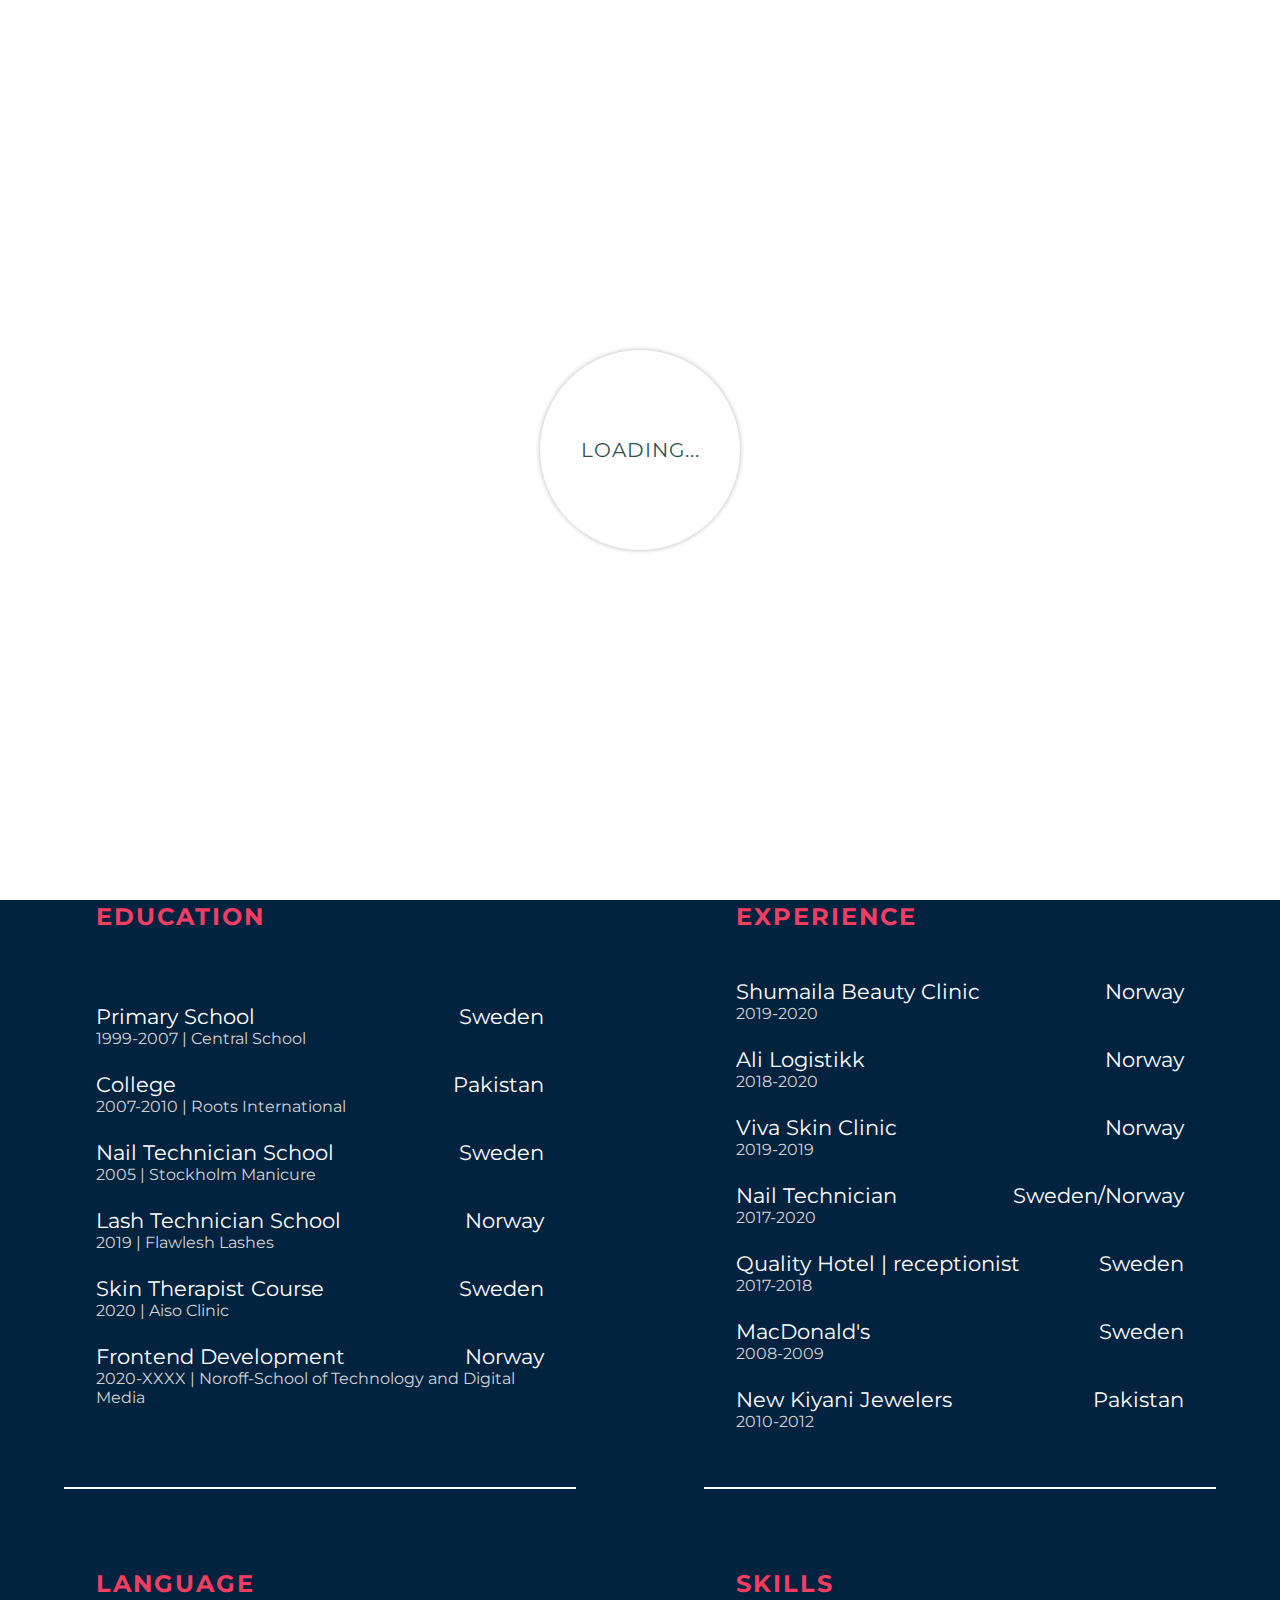
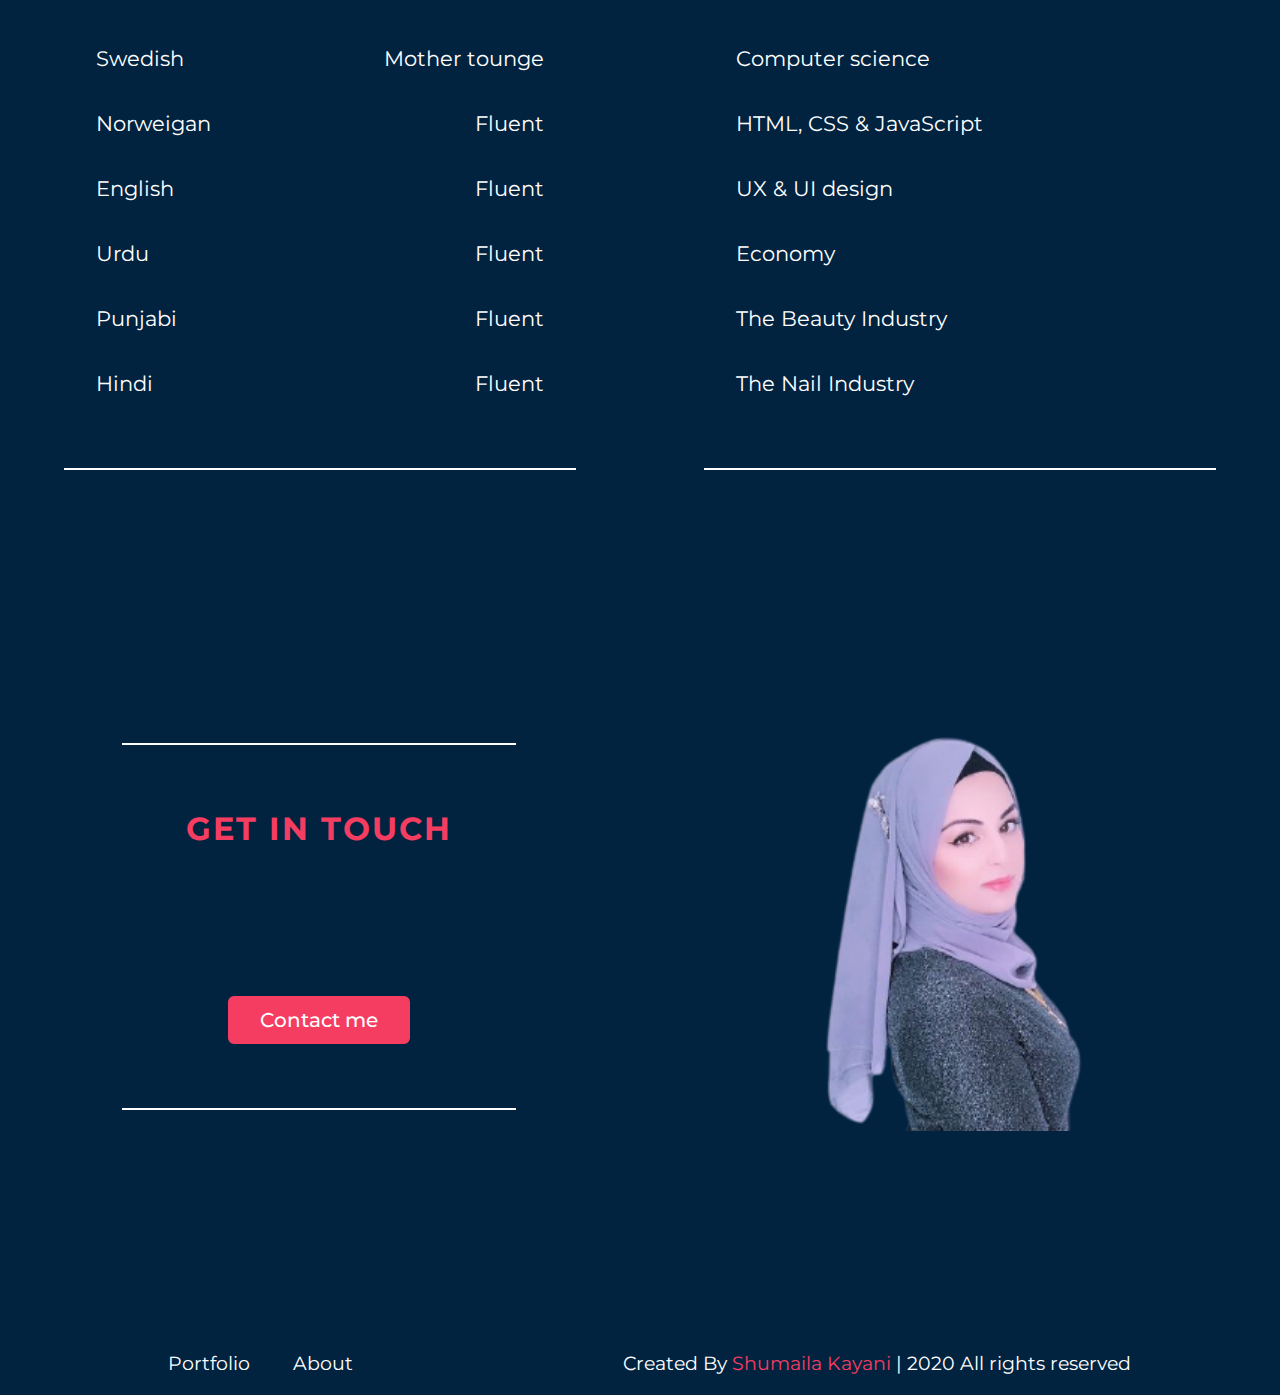
==== commit ec9f3c25: "removed contact form and skils section" ====
--- a/about.html
+++ b/about.html
@@ -176,30 +176,30 @@
                  
                      <div class="aboutRow">
                         <h2>SKILLS</h2>
-                        <div class="aboutInfo" >
+                        <div class="aboutInfo skillsAbout" >
                              <div class="abouteach">
                                  <div class="head"><span>Computer science</span></div>
-                                 <div class="sub-title">Good knowledge</div>
+                                 
                              </div>
                              <div class="abouteach">
                                  <div class="head"><span>HTML, CSS & JavaScript</span></div>
-                                 <div class="sub-title">Good knowledge</div>
+                                
                              </div>
                              <div class="abouteach">
                                  <div class="head"><span>UX & UI design</span></div>
-                                 <div class="sub-title">Good knowledge</div>
+                                 
                              </div>
                              <div class="abouteach">
                                  <div class="head"><span>Economy</span></div>
-                                 <div class="sub-title">Good knowledge</div>
+                              
                              </div>
                              <div class="abouteach">
                                  <div class="head"><span>The Beauty Industry</span></div>
-                                 <div class="sub-title">Good knowledge</div>
+                                 
                              </div>
                              <div class="abouteach">
                                 <div class="head"><span>The Nail Industry</span></div>
-                                <div class="sub-title">Good knowledge</div>
+                               
                              </div>
                         </div>                                           
                 </div>
@@ -237,10 +237,7 @@
                 <span><a href="#i1">Portfolio </a></span>
                 <a href="/about.html">About </a>
            </div>
-           <div class="footerA">
-               <a href="https://github.com/Shumailakayani06"><i class="fab fa-github"></i> </a>
-                <a href="https://www.linkedin.com/in/shumaila-kayani-556aa717a/"><i class="fab fa-linkedin"></i> </a>
-           </div>
+         
            <div>
                <span>Created By <a href="#">Shumaila Kayani</a> | <span class="far fa-copyright"></span>2020 All rights reserved</span>
             </div>
--- a/styles.css
+++ b/styles.css
@@ -825,6 +825,14 @@
   content: "Get in touch";
 }
 
+.contact .icons {
+  padding-top: 2em;
+}
+
+.contact .contact-conten {
+  align-items: left;
+}
+
 .contact .contact-content .column {
   /* width: calc(50% -30px); */
   color: white;
@@ -845,7 +853,6 @@
 .contact .contact-content .row {
   display: flex;
   height: 65px;
-  align-items: center;
 }
 
 .contact .contact-content .row .info {
@@ -858,8 +865,11 @@
 }
 
 .contact .contact-content .row i {
-  font-size: 25px;
-  color: rgb(245, 61, 98);
+  font-size: 30px;
+  color: rgb(245, 61, 98);
+}
+.contact .contact-content .row i:hover {
+  color: white;
 }
 
 .contact .contact-content .info .head {
@@ -898,7 +908,7 @@
 }
 
 .contact .contact-content {
-  justify-content: space-around;
+  justify-content: left;
 }
 
 .contact .contact-content .right {
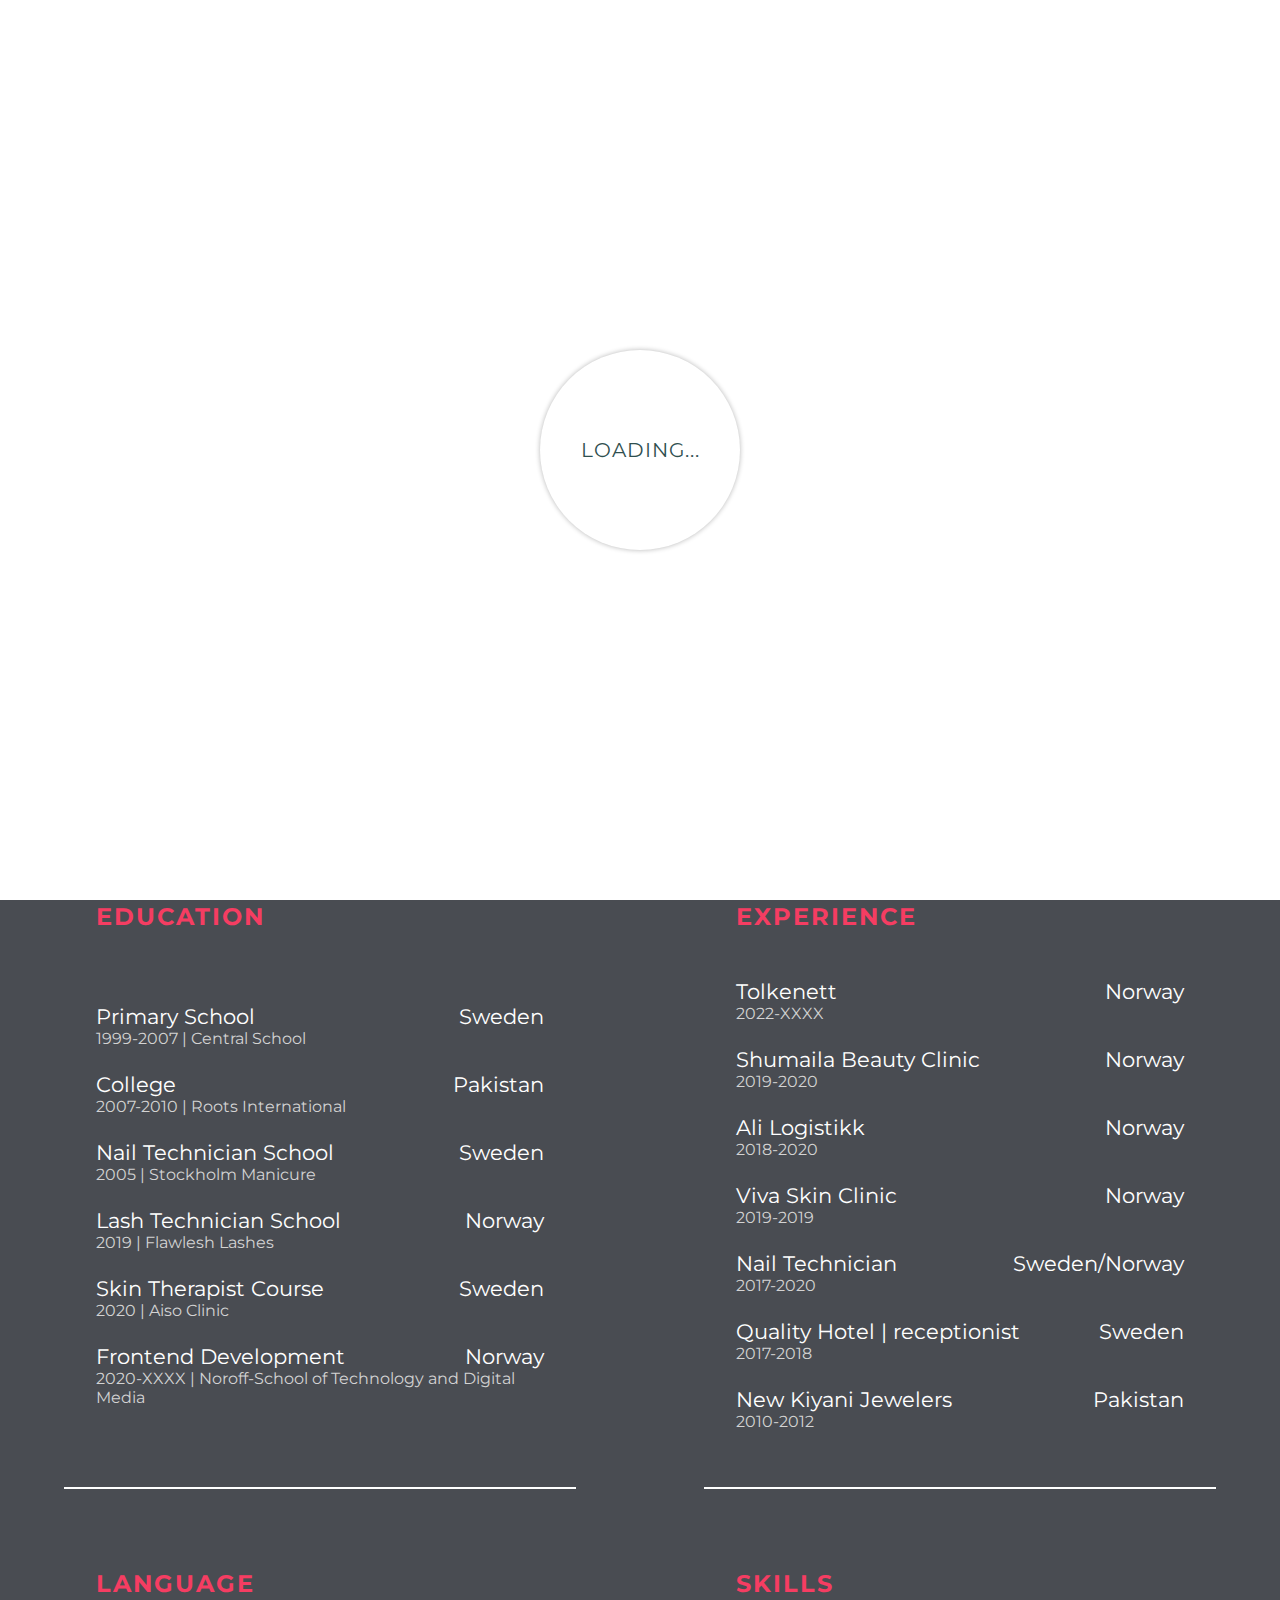
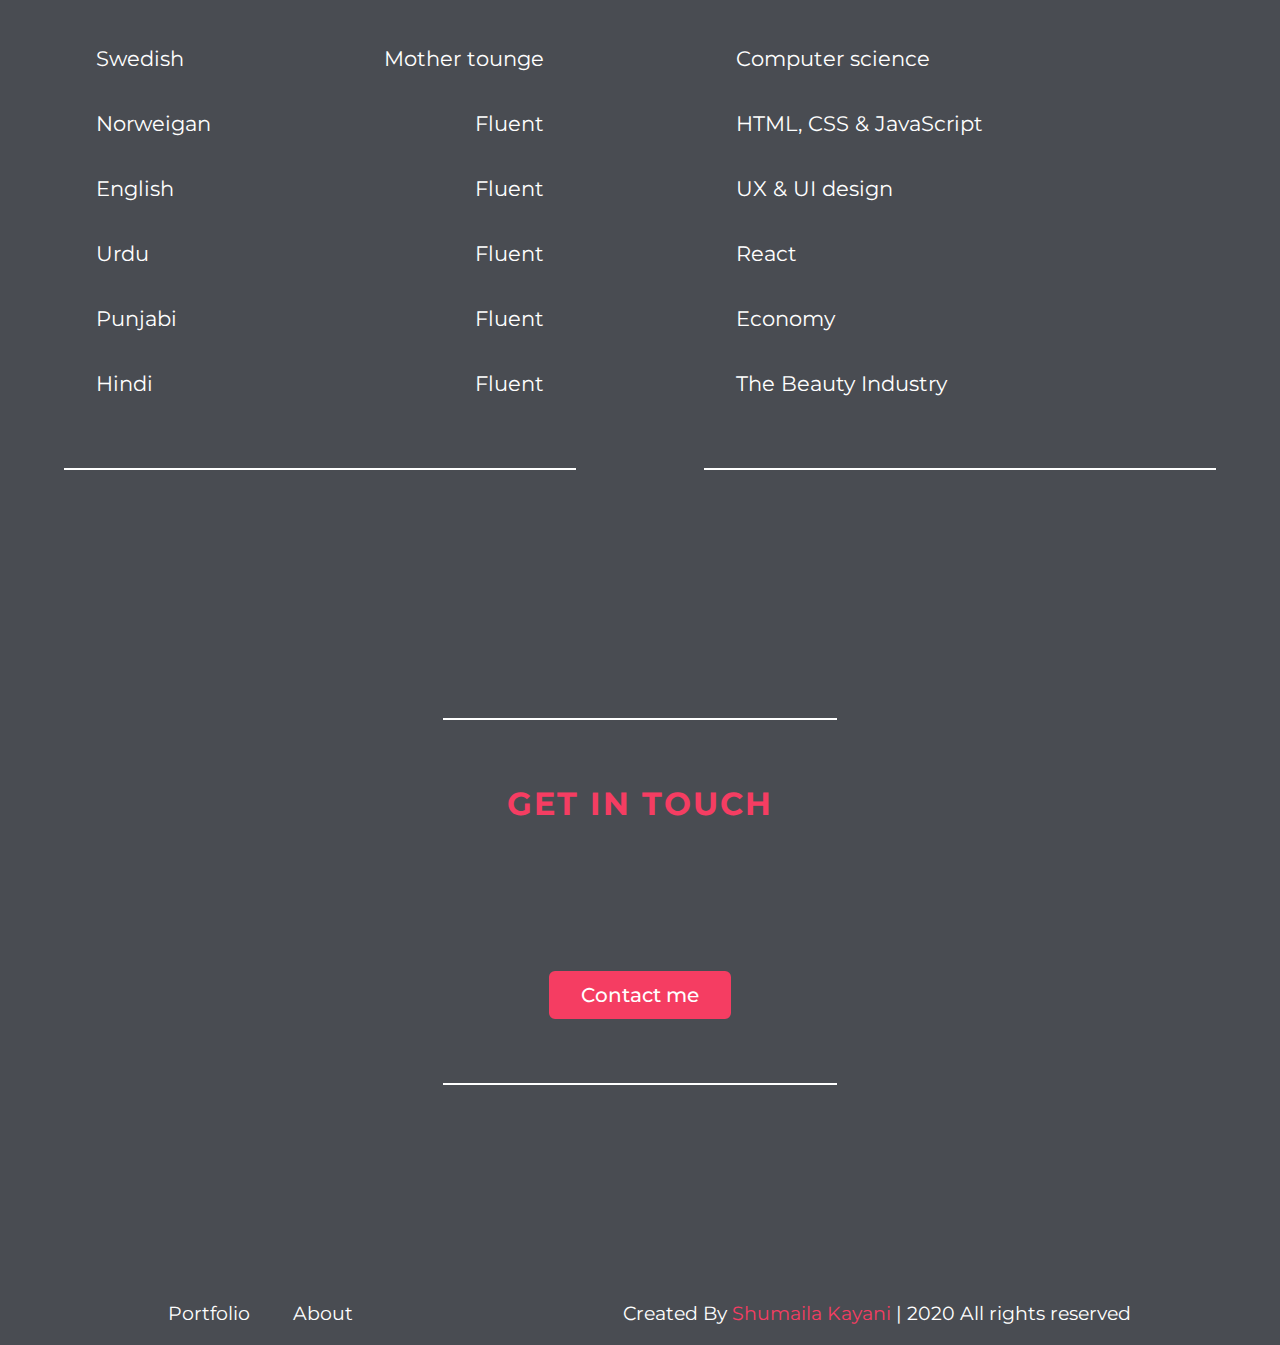
==== commit b1f9b125: "created detail pages for all projects and added links to actual website and git repositories" ====
--- a/about.html
+++ b/about.html
@@ -60,12 +60,18 @@
                 <div class="CvMeDiv">
                     <p>I am <span>Shumaila Kayani,</span></p>
                     <p>a positive, enthusiastic and competent Frontend Developer student at Noroff-School of Technology and Digital Media </p>
+
                     <p>In 2017, i started a self-employed business in the beauty industry, where i felt the need for the modern skills in the web industry, 
                         which could be useful to promote and project these types of businesses.</p>
+
                     <p>This idea developed tremendous interest and understanding of how much i wanted to become a part of this industry.</p>
+
                     <p>While working in the beauty branch over the years, my interest kept on developing for software development.</p>
-                    <p>In 2020 i decided to start my career as a Frontend developer and i started my education which will be completed in 2022.</p>
+
+                    <p>In 2020 i decided to start my career as a Frontend developer and i started my education which will be completed in June.2022.</p>
+
                     <p>I am very passionate about developing and learnig more everyday! In my spare time, I spend a lot of time doing various crash courses online.</p>
+                    
                     <p>My goal is to study Backend alongside my studies so that i can become a full stack developer!</p>
                 </div>
             </div>
@@ -107,6 +113,10 @@
             <div class="aboutRow">
                 <h2>EXPERIENCE</h2>
                 <div class="aboutInfo">
+                    <div class="abouteach">
+                        <div class="head"><span>Tolkenett</span><span>Norway</span></div>
+                        <div class="sub-title">2022-XXXX</div>
+                    </div>
                      <div class="abouteach">
                          <div class="head"><span>Shumaila Beauty Clinic</span><span>Norway</span></div>
                          <div class="sub-title">2019-2020</div>
@@ -127,10 +137,6 @@
                          <div class="head"><span>Quality Hotel | receptionist</span><span>Sweden</span></div>
                          <div class="sub-title">2017-2018</div>
                      </div>
-                     <div class="abouteach">
-                        <div class="head"><span>MacDonald's</span><span>Sweden</span></div>
-                        <div class="sub-title">2008-2009</div>
-                    </div>
                      <div class="abouteach">
                          <div class="head"><span>New Kiyani Jewelers</span><span>Pakistan</span></div>
                          <div class="sub-title">2010-2012</div>
@@ -190,16 +196,16 @@
                                  
                              </div>
                              <div class="abouteach">
+                                <div class="head"><span>React</span></div>
+                               
+                             </div>
+                             <div class="abouteach">
                                  <div class="head"><span>Economy</span></div>
                               
                              </div>
                              <div class="abouteach">
                                  <div class="head"><span>The Beauty Industry</span></div>
                                  
-                             </div>
-                             <div class="abouteach">
-                                <div class="head"><span>The Nail Industry</span></div>
-                               
                              </div>
                         </div>                                           
                 </div>
@@ -221,9 +227,6 @@
                 </div>
 
             </div>
-            <div class="cvImg">
-             <img src="/WhatsApp_Image_2021-09-30_at_20.56.12-removebg-preview.png" alt="picture of shumaila">
-            </div>
         </div>
     </section>
 
--- a/styles.css
+++ b/styles.css
@@ -9,7 +9,7 @@
 
 body {
   font-family: "montserrat";
-  background: #012340;
+  background: #494C52;
   overflow-x: hidden;
 }
 
@@ -90,8 +90,8 @@
   display: flex;
   justify-content: space-between;
   align-items: center;
-  min-height: 8vh;
-  background-color: #012340;
+  min-height: 6vh;
+  background-color: #20232F;
   /* #0e2b50; */
   width: 100%;
 }
@@ -237,7 +237,7 @@
   color: crimson;
 }
 
-/* man section content */
+/* main section content */
 
 section .headInfo {
   margin-left: 1em;
@@ -248,24 +248,13 @@
   margin: auto;
   max-width: 1300px;
 }
-/* 
-.imgDiv {
-  background: url(/images/f00abafe-ebbe-4fa7-b8ab-cde2ada1a51b-removebg-preview.png);
-  width: 30%;
-  max-height: 100%;
-  text-align: center;
-  box-shadow: 0px 0px 20px rgba(0, 0, 0, 0.25);
-  margin-left: 20%;
-  background-size: cover;
-} */
+
 
 .sectionDiv {
   display: flex;
   flex-direction: row;
   justify-content: space-between;
-  background-image: url(/images/Crystal.jpg);
-  background-repeat: no-repeat;
-  background-size: cover;
+
   width: 100%;
   height: 100vh;
   min-height: 500px;
@@ -313,7 +302,7 @@
   font-size: 25px;
   padding: 12px 36px;
   margin-top: 20px;
-  border-radius: 6px;
+  border-radius: 30px;
   border: 2px solid rgb(245, 61, 98);
   transition: all 0.3s ease;
 }
@@ -369,7 +358,7 @@
   font-size: 24px;
   color: rgb(245, 61, 98);
   padding: 5px;
-  background: #012340;
+  background: #494C52;
   transform: translateX(-50%);
 }
 .about .aboutTitle::after {
@@ -507,14 +496,17 @@
   content: "My Work";
 }
 .project-img {
-  width: 400px;
-  height: 270px;
+  width: 550px;
+  height: 300px;
   box-shadow: 0px 0px 20px rgba(0, 0, 0, 0.25);
 }
 
 .myProjects .project-content .card {
   cursor: pointer;
   transition: all 0.3s ease;
+  margin-bottom: 2em;
+  border-bottom: 1px solid lightgray;
+  padding-bottom: 2em;
 }
 
 .myProjects .project-content .card .box {
@@ -674,7 +666,7 @@
   font-size: 24px;
   color: rgb(245, 61, 98);
   padding: 5px;
-  background: #012340;
+  background: #494C52;
   transform: translateX(-50%);
 }
 
@@ -719,267 +711,55 @@
   }
 }
 
-/* last 3 post desction */
-
-.blogPosts {
-  display: flex;
-  justify-content: space-around;
-  flex-wrap: wrap;
-}
-
-.postDiv {
-  transition: all 0.3s ease;
-}
-.postDiv:hover {
-  transform: scale(1.1);
-  opacity: 80%;
-}
-
-.blogPosts a {
+
+
+/* Contact form section */
+
+.contact-content div{
+  width: 100%;
+}
+.contact-content li{
+list-style: none;
+color: white;
+margin: 2em;
+}
+
+.contact-content a{
   text-decoration: none;
-  color: rgb(245, 61, 98);
-  font-size: 1em;
-  letter-spacing: 1px;
-}
-
-.blogPosts a h3 {
-  margin-bottom: 1em;
-}
-
-.imgdiv img {
-  width: 400px;
-  height: 280px;
-}
-
-section .blogTitle {
-  position: relative;
-  text-align: center;
-  font-size: 40px;
-  font-weight: 500;
-  margin-bottom: 60px;
-  padding-bottom: 30px;
-  color: white;
-}
-
-section .blogTitle::before {
-  content: "";
-  position: absolute;
-  bottom: 0px;
-  left: 50%;
-  width: 250px;
-  height: 3px;
-  background: white;
-  transform: translateX(-50%);
-}
-
-section .blogTitle::after {
-  position: absolute;
-  bottom: -12px;
-  left: 50%;
-  font-size: 24px;
-  color: rgb(245, 61, 98);
-  padding: 5px;
-  background: #012340;
-  transform: translateX(-50%);
-}
-.blog .blogTitle::after {
-  content: "Last Posts";
-}
-
-@media screen and (min-width: 768px) and (max-width: 1024px) {
-  .imgdiv img {
-    width: 700px;
-    height: 400px;
-  }
-
-  .blogPosts h3 {
-    margin-top: 2em;
-  }
-
-  .blogPosts {
-    justify-content: left;
-    margin-left: 1em;
-  }
-}
-
-@media screen and (max-width: 768px) {
-  .imgdiv img {
-    width: 370px;
-    height: 250px;
-  }
-
-  .blogPosts h3 {
-    margin-top: 2em;
-    margin-left: 0.5em;
-    font-size: 16px;
-  }
-
-  .blogPosts {
-    margin-left: 1em;
-  }
-}
-
-/* Contact form section */
-
-.contact .aboutTitle::after {
-  content: "Get in touch";
-}
-
-.contact .icons {
-  padding-top: 2em;
-}
-
-.contact .contact-conten {
-  align-items: left;
-}
-
-.contact .contact-content .column {
-  /* width: calc(50% -30px); */
-  color: white;
-  padding: 3em;
-}
-
-.contact .contact-content .text {
-  font-size: 20px;
-  font-weight: 600;
-  margin-bottom: 10px;
-  margin-left: 1em;
-}
-
-.contact .contact-content .left .icons {
-  margin: 10px 0;
-}
-
-.contact .contact-content .row {
-  display: flex;
-  height: 65px;
-}
-
-.contact .contact-content .row .info {
-  margin-left: 30px;
-}
-
-.contact .contact-content .row .info a {
-  text-decoration: none;
-  color: lightgray;
-}
-
-.contact .contact-content .row i {
-  font-size: 30px;
-  color: rgb(245, 61, 98);
-}
-.contact .contact-content .row i:hover {
-  color: white;
-}
-
-.contact .contact-content .info .head {
-  font-weight: 500;
-}
-.contact .contact-content .info .sub-title {
-  color: lightgray;
-}
-
-.contact .right form .fields {
-  display: flex;
-}
-
-.contact .right form input {
-  background: #012340;
-  margin: 1em;
-}
-
-.contact .right form input::placeholder {
-  color: white;
-  font-size: 1em;
-}
-
-.contact .right form .textarea textarea {
-  background: #012340;
-  margin: 1em;
-  border: 2px solid white;
-  border-radius: 6px;
-  outline: none;
-  padding: 0 15px;
-}
-
-.contact .right form .textarea textarea::placeholder {
-  color: white;
-  font-size: 1.2em;
-}
-
-.contact .contact-content {
-  justify-content: left;
-}
-
-.contact .contact-content .right {
-  padding: 2em;
-  width: 400px;
-  height: 400px;
-}
-
-.contact .right form {
-  width: 400px;
-  height: 300px;
-}
-
-.contact .right form .field input {
-  border-radius: 6px;
-  outline: none;
-  padding: 0 15px;
-}
-
-.name input {
-  width: 250px;
-  height: 40px;
-  border: 2px solid white;
-  border-radius: 6px;
-  outline: none;
-  padding: 0 15px;
-}
-.email input {
-  width: 250px;
-  height: 40px;
-  border: 2px solid white;
-  border-radius: 6px;
-  outline: none;
-  padding: 0 15px;
-}
-
-.subject input {
-  width: 250px;
-  height: 40px;
-  border: 2px solid white;
-  border-radius: 6px;
-  outline: none;
-  padding: 0 15px;
-}
-
-.name input:focus,
-.email input:focus,
-.subject input:focus,
-.textarea textarea:focus {
-  color: white;
-  font-size: 14px;
-}
-
-.contact .right form .contactBtn button {
-  display: inline-block;
-  background-color: rgb(245, 61, 98);
-  color: white;
-  font-size: 20px;
-  padding: 12px 36px;
-  margin-top: 15px;
-  margin-left: 0.7em;
-  border-radius: 6px;
-  border: 2px solid rgb(245, 61, 98);
+  color: white;
   transition: all 0.3s ease;
   cursor: pointer;
 }
 
-.contact .right form .contactBtn button:hover {
-  color: rgb(245, 61, 98);
-  background: none;
-}
+.contact-content i{
+  margin-right: 1em;
+  font-size: 2em;
+}
+
+.contact-content ul{
+  display: flex;
+  justify-content: space-between;
+  font-size: 20px;
+  flex-wrap: wrap;
+
+}
+
+.contact-content a:hover{
+  color: rgb(245, 61, 98);
+background: none;
+}
+
+
+
+
+
+
+
+
+
+
+
+
 
 @media screen and (min-width: 768px) and (max-width: 1024px) {
   .contact .contact-content {
@@ -1006,7 +786,7 @@
     background: #012340;
     transform: translateX(-50%);
   }
-}
+} 
 
 /* footer section starts here */
 
@@ -1152,7 +932,7 @@
   font-size: 24px;
   color: rgb(245, 61, 98);
   padding: 5px;
-  background: #012340;
+  background: #494C52;
   transform: translateX(-50%);
 }
 .aboutMe .AboutMeTitle::after {
@@ -1286,7 +1066,8 @@
 
 .rainydays .rainydaysTitle,
 .csmuseum .csmuseumTitle,
-.lovegreens .lovegreensTitle {
+.lovegreens .lovegreensTitle,
+.rainydays .homeCareTitle {
   position: relative;
   text-align: center;
   font-size: 40px;
@@ -1298,7 +1079,8 @@
 
 .rainydays .rainydaysTitle::before,
 .csmuseum .csmuseumTitle::before,
-.lovegreens .lovegreensTitle::before {
+.lovegreens .lovegreensTitle::before,
+.rainydays .homeCareTitle::before  {
   content: "";
   position: absolute;
   bottom: 0px;
@@ -1311,18 +1093,19 @@
 
 .rainydays .rainydaysTitle::after,
 .csmuseum .csmuseumTitle::after,
-.lovegreens .lovegreensTitle::after {
+.lovegreens .lovegreensTitle::after,
+.rainydays .homeCareTitle::after  {
   position: absolute;
   bottom: -15px;
   left: 50%;
   font-size: 24px;
   color: rgb(245, 61, 98);
   padding: 5px;
-  background: #012340;
+  background: #494C52;
   transform: translateX(-50%);
 }
 .rainydays .rainydaysTitle::after {
-  content: "My First Website";
+  content: "Semester Project";
 }
 
 .csmuseum .csmuseumTitle::after {
@@ -1331,6 +1114,10 @@
 
 .lovegreens .lovegreensTitle::after {
   content: "Project Exam";
+}
+
+.rainydays .homeCareTitle::after {
+  content: "Assignment";
 }
 
 /* project content */
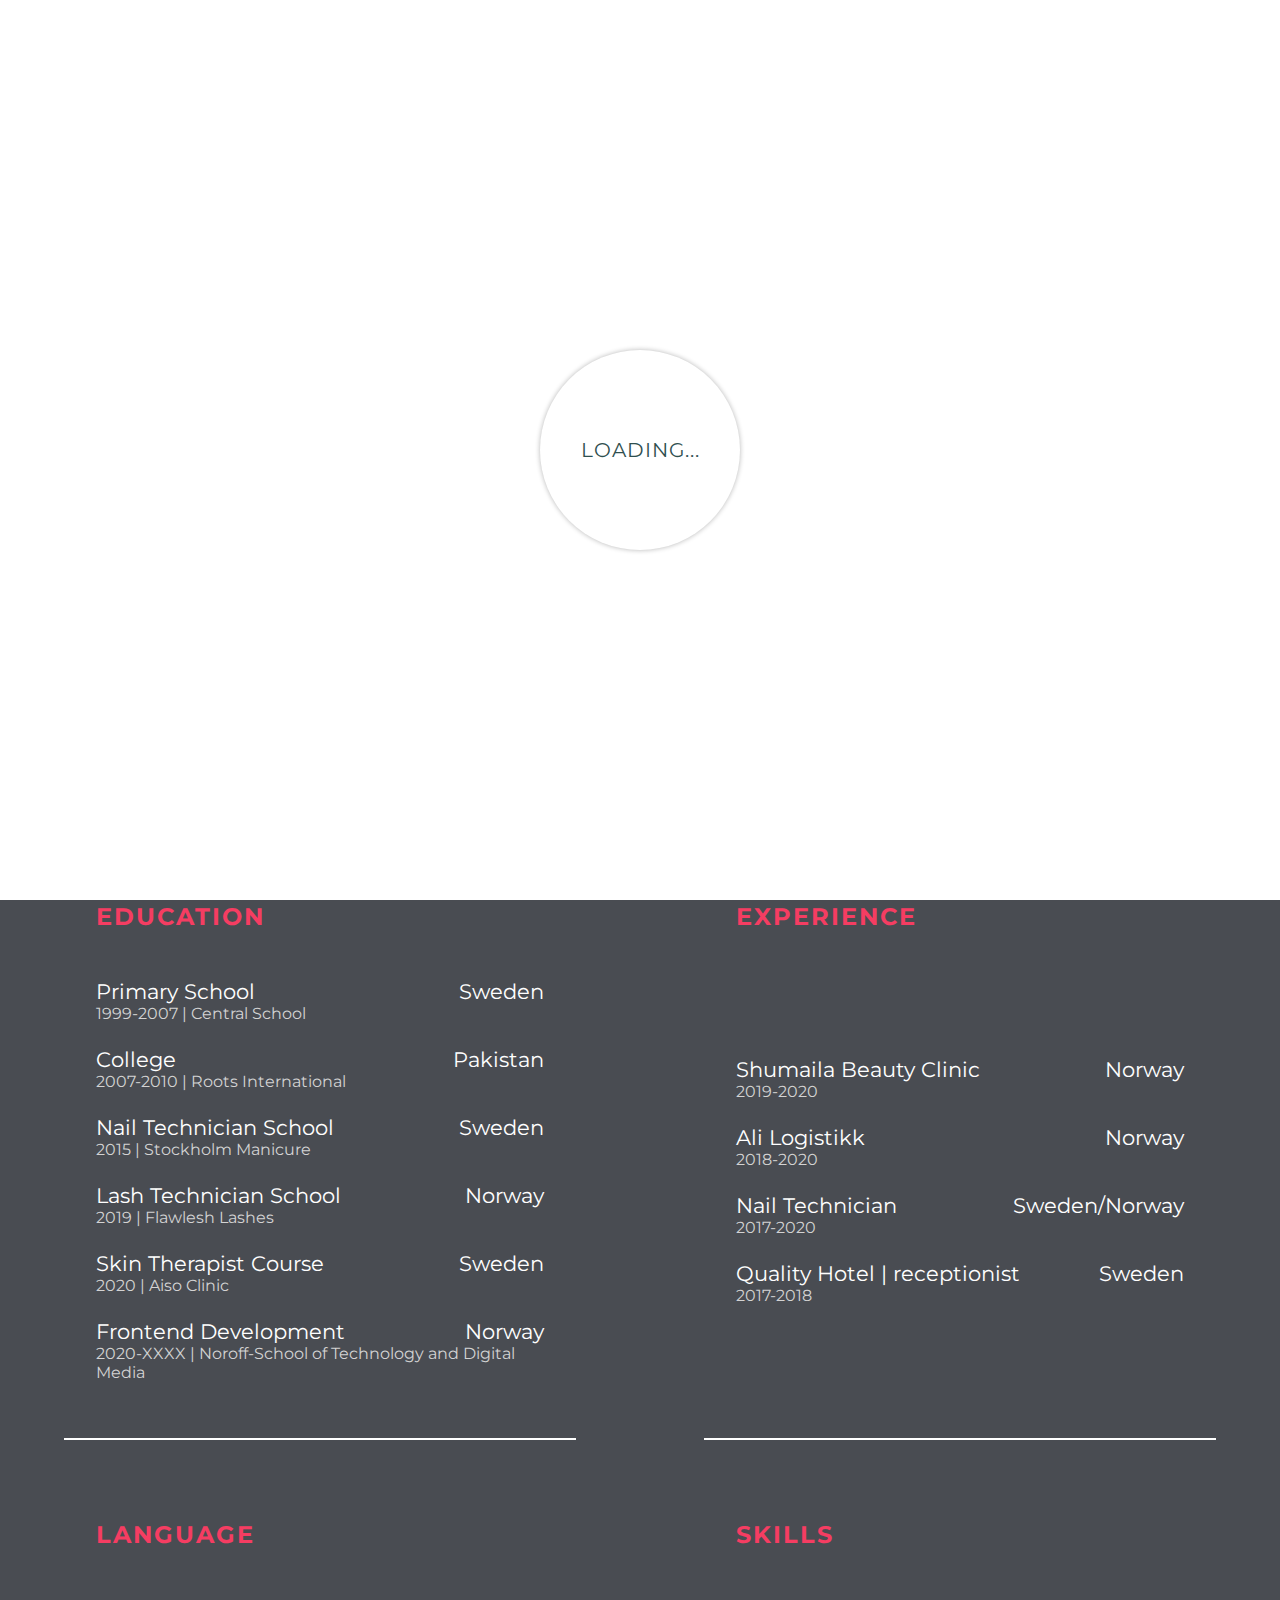
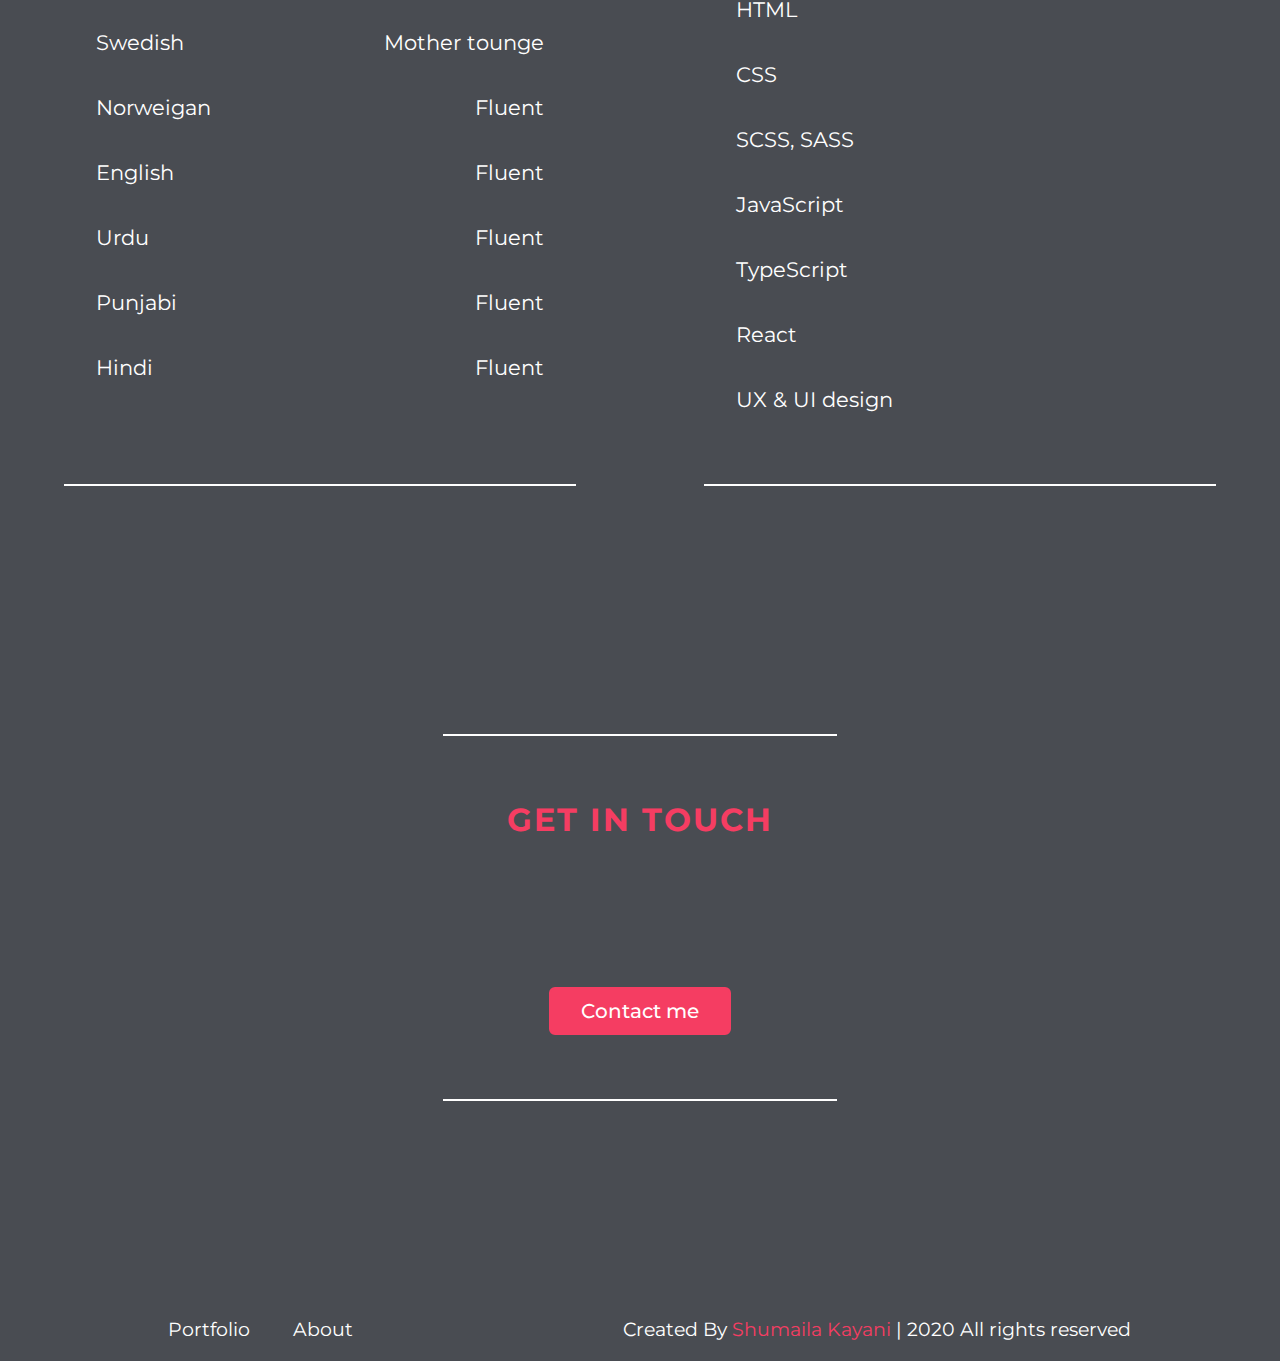
==== commit 20b2a827: "added some skills and corrected dates" ====
--- a/about.html
+++ b/about.html
@@ -89,7 +89,7 @@
                 </div>
                 <div class="abouteach">
                     <div class="head"><span>Nail Technician School</span><span>Sweden</span></div>
-                    <div class="sub-title">2005 | Stockholm Manicure</div>
+                    <div class="sub-title">2015 | Stockholm Manicure</div>
                 </div>
                 <div class="abouteach">
                     <div class="head"><span>Lash Technician School</span><span>Norway</span></div>
@@ -113,10 +113,7 @@
             <div class="aboutRow">
                 <h2>EXPERIENCE</h2>
                 <div class="aboutInfo">
-                    <div class="abouteach">
-                        <div class="head"><span>Tolkenett</span><span>Norway</span></div>
-                        <div class="sub-title">2022-XXXX</div>
-                    </div>
+        
                      <div class="abouteach">
                          <div class="head"><span>Shumaila Beauty Clinic</span><span>Norway</span></div>
                          <div class="sub-title">2019-2020</div>
@@ -125,10 +122,7 @@
                          <div class="head"><span>Ali Logistikk</span><span>Norway</span></div>
                          <div class="sub-title">2018-2020</div>
                      </div>
-                     <div class="abouteach">
-                         <div class="head"><span>Viva Skin Clinic</span><span>Norway</span></div>
-                         <div class="sub-title">2019-2019</div>
-                     </div>
+               
                      <div class="abouteach">
                          <div class="head"><span>Nail Technician</span><span>Sweden/Norway</span></div>
                          <div class="sub-title">2017-2020</div>
@@ -137,10 +131,7 @@
                          <div class="head"><span>Quality Hotel | receptionist</span><span>Sweden</span></div>
                          <div class="sub-title">2017-2018</div>
                      </div>
-                     <div class="abouteach">
-                         <div class="head"><span>New Kiyani Jewelers</span><span>Pakistan</span></div>
-                         <div class="sub-title">2010-2012</div>
-                     </div>
+    
                 </div>
                 
               
@@ -184,29 +175,28 @@
                         <h2>SKILLS</h2>
                         <div class="aboutInfo skillsAbout" >
                              <div class="abouteach">
-                                 <div class="head"><span>Computer science</span></div>
-                                 
-                             </div>
-                             <div class="abouteach">
-                                 <div class="head"><span>HTML, CSS & JavaScript</span></div>
-                                
+                                 <div class="head"><span>HTML</span></div>       
+                             </div>
+                             <div class="abouteach">
+                                 <div class="head"><span>CSS</span></div>
+                             </div>
+                             <div class="abouteach">
+                                <div class="head"><span>SCSS, SASS</span></div>
+                            </div>
+                             <div class="abouteach">
+                                <div class="head"><span>JavaScript</span></div>
+                            </div>
+                            <div class="abouteach">
+                                <div class="head"><span>TypeScript</span></div>
+                            </div>
+                            <div class="abouteach">
+                                <div class="head"><span>React</span></div>
                              </div>
                              <div class="abouteach">
                                  <div class="head"><span>UX & UI design</span></div>
-                                 
-                             </div>
-                             <div class="abouteach">
-                                <div class="head"><span>React</span></div>
-                               
-                             </div>
-                             <div class="abouteach">
-                                 <div class="head"><span>Economy</span></div>
-                              
-                             </div>
-                             <div class="abouteach">
-                                 <div class="head"><span>The Beauty Industry</span></div>
-                                 
-                             </div>
+                             </div>
+                            
+    
                         </div>                                           
                 </div>
     </section>
